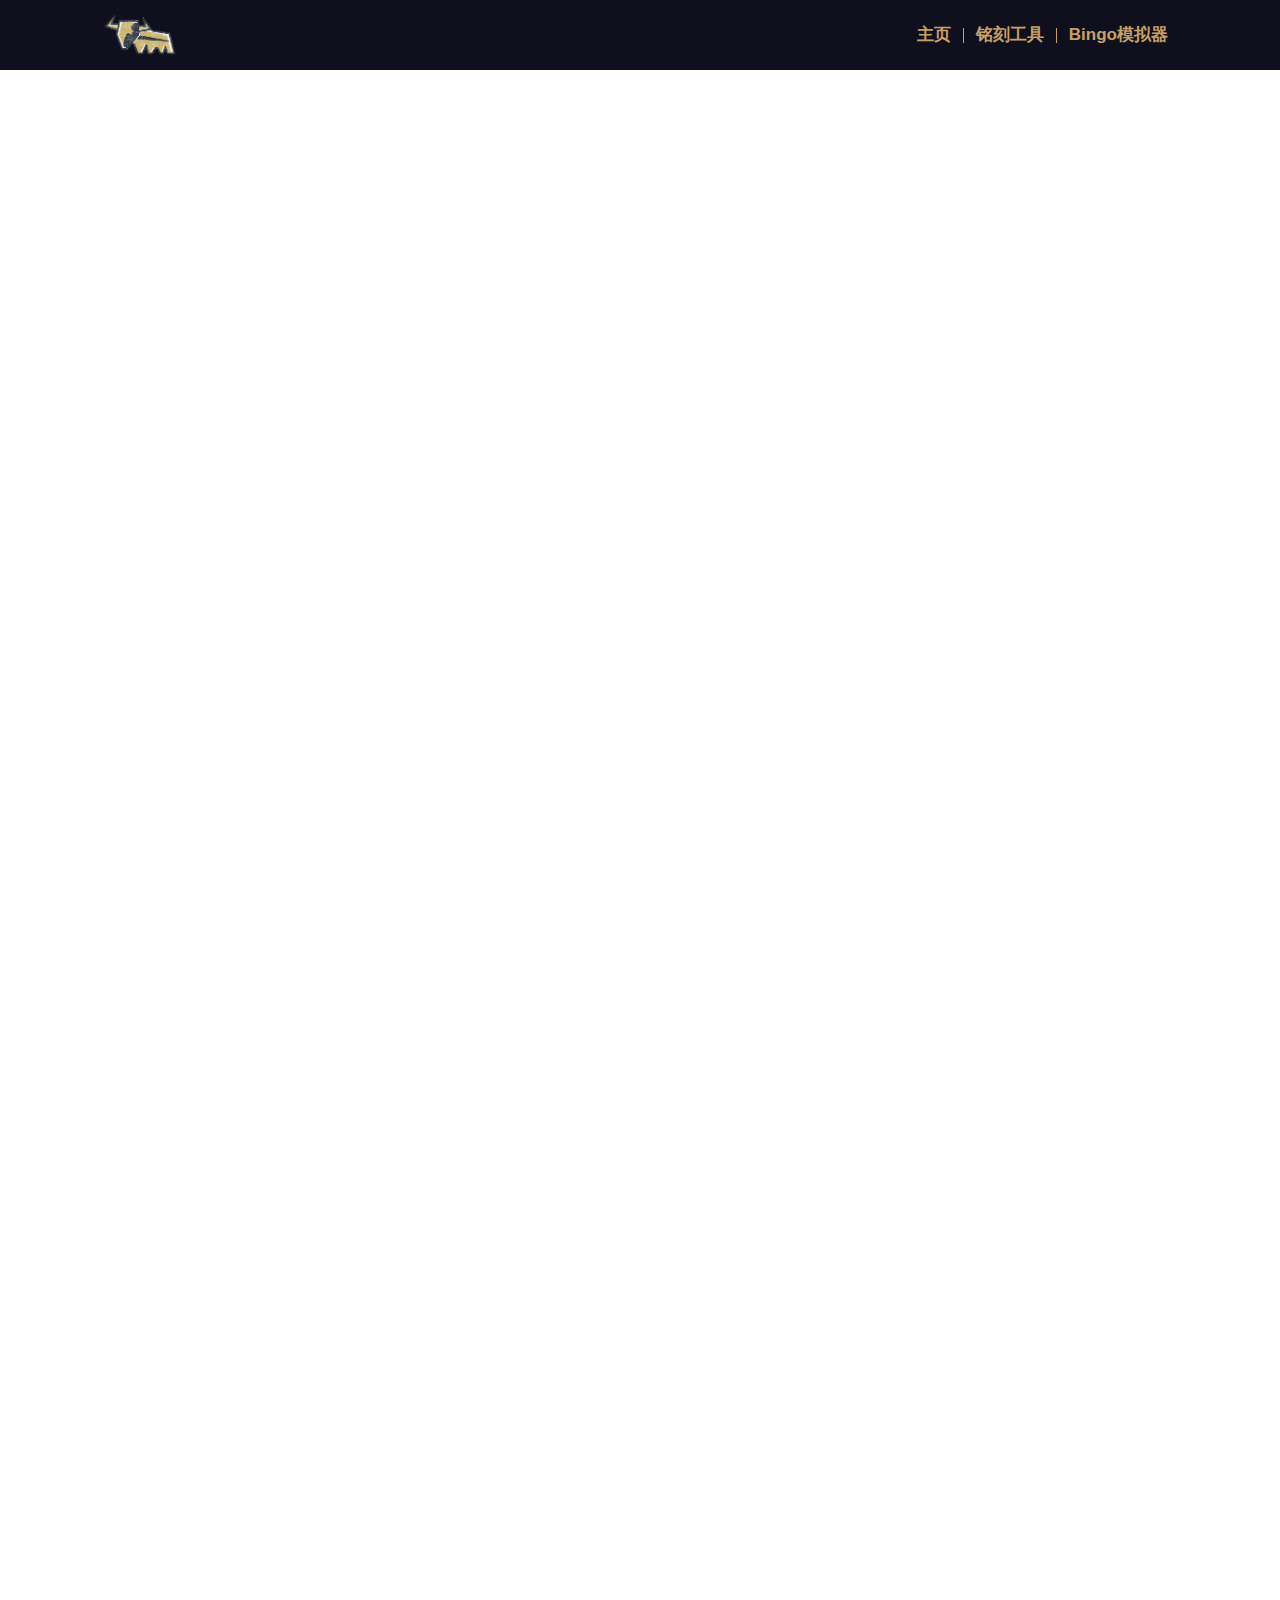
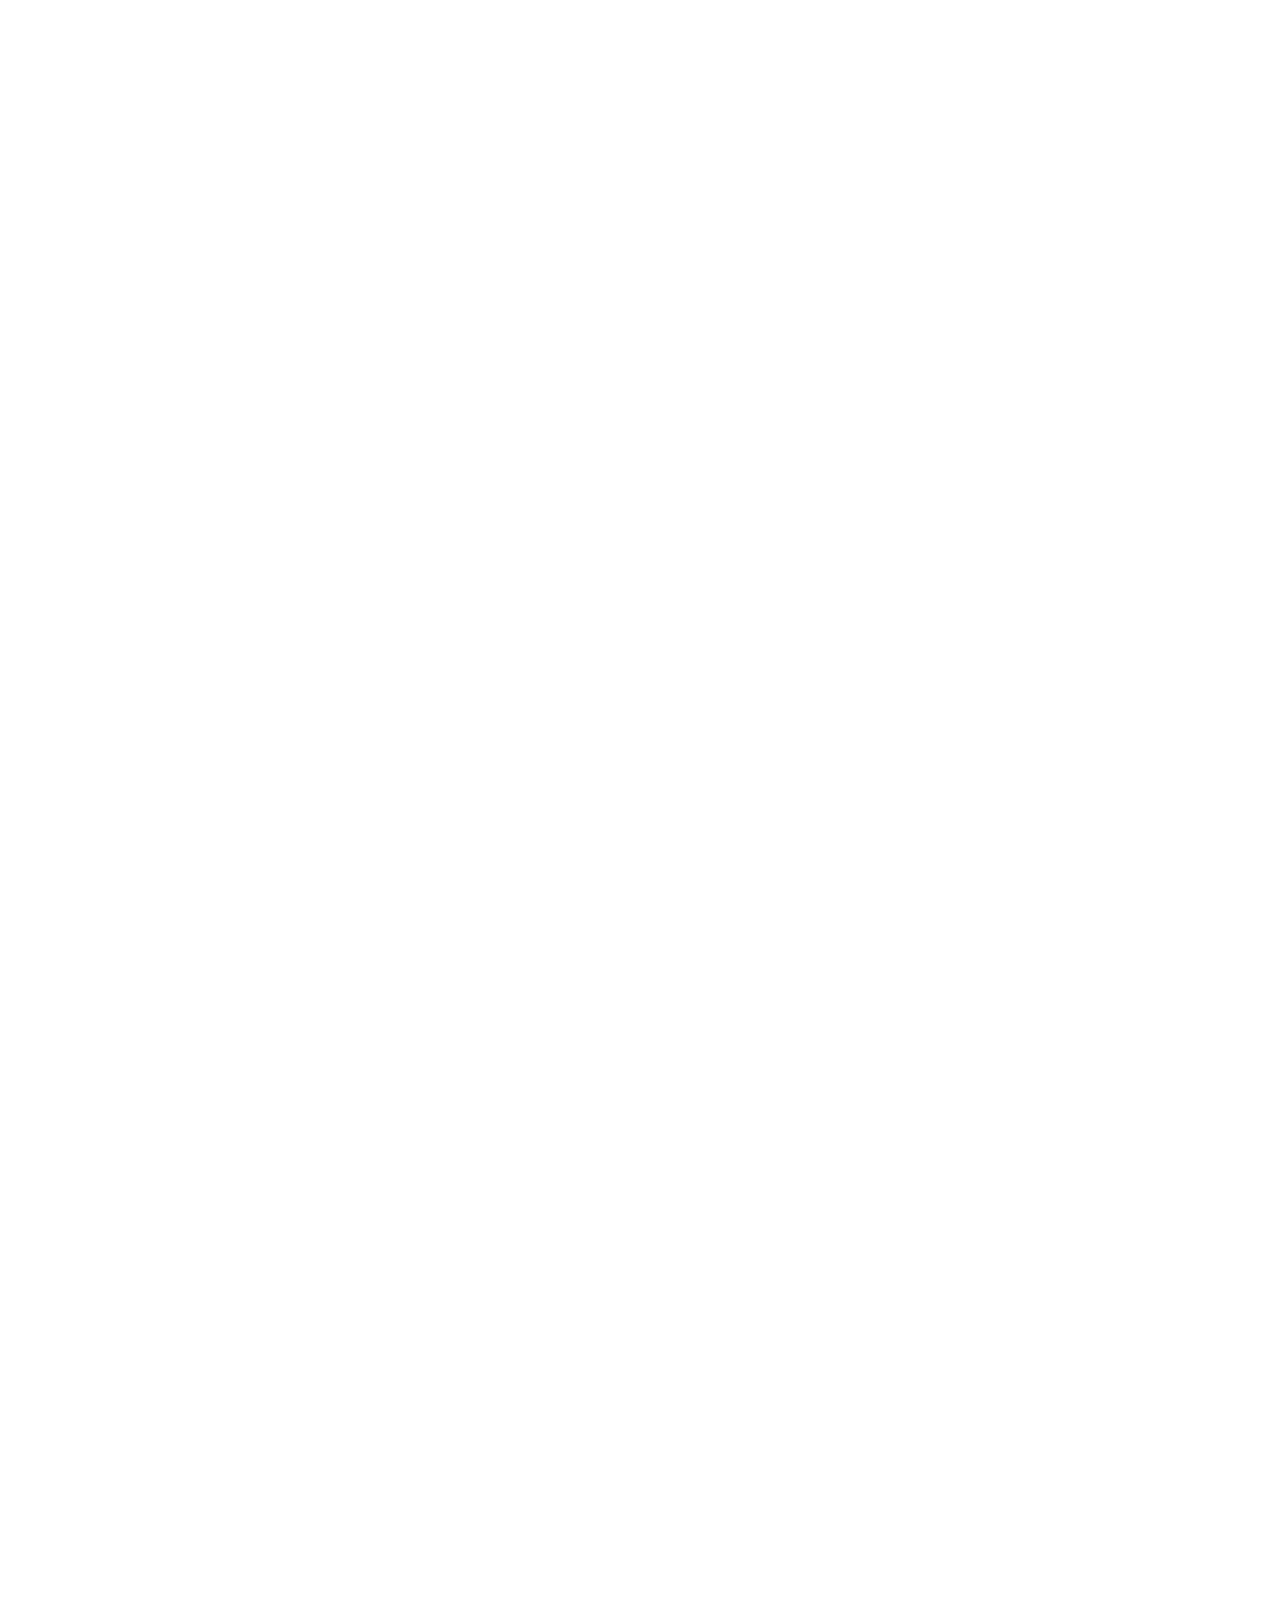
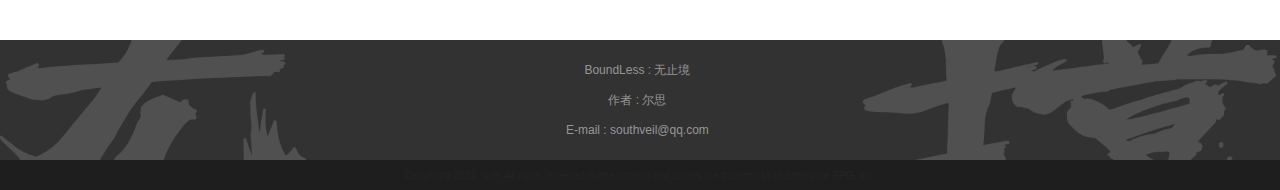
==== bingo.html @ ae8ebd42 "updata" ====
<!DOCTYPE html>
<html>

<head>
    <meta charset="utf-8">
    <meta name="viewport" content="width=device-width, minimal-ui, viewport-fit=cover">
    <meta name="viewport" content="width=device-width, initial-scale=1, shrink-to-fit=no">
    <meta name="viewport" content="width=device-width, minimal-ui, viewport-fit=cover">
    <meta name="author" content="尔思">
    <meta name="robots" content="index,follow">
    <meta name="description" content="MMORPG 失落的方舟">
    <meta name="keywords" content="MMORPG 失落的方舟 资料站 铭刻 bingo 俄服 欧服 美服 steam服">
    <meta http-equiv="Content-Type" content="text/html; charset=utf-8" />
    <link rel="icon" href="./static/img/logo (1).png">
    <meta http-equiv="Expires" content="-1">
    <meta http-equiv="Pragma" content="no-cache">
    <meta http-equiv="Cache-Control" content="no-cache">
    <title>BoundLess-无止境</title>
    <link rel="icon" href="./static/img/logo (1).png">
    <!-- Bootstrap -->
    <link rel="stylesheet" href="./static/js/bootstrap.min.css">
    <!-- ajax -->
    <script src="./static/js/jquery.min.js"></script>
    <!-- jquery -->
    <script src="./static/js/jquery-ui.js"></script>
    <script src="./static/js/bootstrap.bundle.min.js"></script>
    <link rel="stylesheet" href="./static/js/bootstrap-select.css" />
    <script src="./static/js/bootstrap-select.min.js"></script>
    <link rel="stylesheet" type="text/css" href="./static/engrave.css">
    <!-- 谷歌分析 -->
    <!-- Global site tag (gtag.js) - Google Analytics -->
    <script async src="https://www.googletagmanager.com/gtag/js?id=UA-86992520-1"></script>
    <script>
    window.dataLayer = window.dataLayer || [];

    function gtag() { dataLayer.push(arguments); }
    gtag('js', new Date());
    gtag('config', 'UA-86992520-1');
    </script>
</head>
<div id="top_menu">
    <div class="container">
        <div class="first_section">
            <!-- <div class="openbtn" onclick="openNav()"><img src="./static/img/bento-white.png"></div> -->
            <a href="/">
                <div class="companylogo"><img src="./static/img/logo (1).png"></div>
            </a>
            <!-- <div class="mobile_game_display" onclick='location.href="/lostark/"'><img src="./static/img/lostark_mobile_game_logo.png"></div> -->
        </div>
        <div class="second_section">
            <a class="home_a" href="./index.html">
                <div class="home">主页</div>
            </a>
            <a class="engrave_a" href="./engrave.html">
                <div class="engrave">铭刻工具</div>
            </a>
            <a class="bingo_a" href="./bingo.html">
                <div class="bingo">Bingo模拟器</div>
            </a>
        </div>
    </div>
</div>
<body>

    <iframe style="width:100%;height: 3170px;vertical-align:bottom;" frameborder="no" scrolling="no" src="https://boundless.red/"></iframe>

</body>
<footer class="footer">
    <div class="footer_first">
        <!-- <img src="./static/img/mgx_footer_logo.png"> -->
    </div>
    <div class="footer_second">
        <div class="about_1">BoundLess : 无止境</div>
        <div class="about_2">作者 : 尔思</div>
        <div class="about_3">E-mail : southveil@qq.com</div>
        <!-- <div class="about_7">商务合作QQ : 408205237</div> -->
    </div>
    <!-- <div class="footer_third"> -->
    <!-- <div class="footer_third_board"> -->
    <!--备案认证-->
    <!-- <div class="ascro_mark"> -->
    <!-- <script>
                    function onPopCertMar(key){
                    window.open('','self','height=700, width=650, status=yes, toolbar=no, menubar=no, location=no');
                    document.CERTMARK_FORM.certMarkURLKey.value = key;
                    document.CERTMARK_FORM.action='https://escrow.nonghyup.com/?certMarkURLKey=' + key; 
                    document.CERTMARK_FORM.target='self';
                    document.CERTMARK_FORM.submit();
                    }
                </script>
                <FORM name='CERTMARK_FORM' METHOD='POST'>
                    <input type="hidden" name="certMarkURLKey">
                </FORM>
                <a href="javascript:onPopCertMar('5c4439f80ee65516a84eb8f6f77d9122')">
                    <img src='https://escrow.nonghyup.com/images/IC/es/img_nh_mark02.gif' alt=' 결제하기' border='0' />
                </a> -->
    <!--농협 에스크로 이체 인증마크 적용 종료-->
    <!-- </div> -->
    <!-- <div class="ascro_explain">
                <div class="explain_1"></div>
                <div class="explain_2">.</div>
            </div>
        </div>
    </div> -->
</footer>
<footer class="second_footer">
    <div class="mgx_copywright">CopyRight 2022. 尔思 All rights reserved.Game content and assets are trademarks of Smilegate RPG, Inc.</div>
</footer>

</html>
---- static/engrave.css ----
html {
    font-size: 10px;
}

html::-webkit-scrollbar {
    width: 10px;
}

html::-webkit-scrollbar-thumb {
    height: 6%;
    background-color: rgba(100, 100, 100, 1);
    border-radius: 10px;
}
body{
    min-height: 100vh;
    flex-direction: column;
    display: flex;
}
/*主页box*/
.banner{
    height: 200px;
    background-color: #3e3e3e85;
}
.banner img{
    position: fixed;
    z-index: -1;
    top: 0;
    width: 100%;
}
.box{
    max-width: 950px;
    margin: 0 auto;
    background: 0 0;
    color: var(--theme-0);
    border-radius: .25rem;
    box-shadow: 0 3px 5px 0 rgb(0 0 0 / 19%);
    color: #fff;
    min-height: 500px;
}
.box .box-header{
    background-color: var(--theme-6);
    color: var(--theme-1);
    display: flex;
    align-items: center;
    border-top-left-radius: .25rem;
    border-top-right-radius: .25rem;
}
.box .box-header .box-title{
    margin: 0;
    padding: 2rem .5rem;
    font-size: 2rem;
    flex: 1;
    text-align: center;
    /* margin-bottom: 1.5rem; */
}
.box .box-header+.box-body{
    border-top-left-radius: 0;
    border-top-right-radius: 0;
}
.box .box-header+.box-body a{
    color: #fff;
    font-size: 1.5rem;
    padding-bottom: 1rem;
}

/* Style page content - use this if you want to push the page content to the right when you open the side navigation */
#main {
    transition: margin-left .5s;
}

/* On smaller screens, where height is less than 450px, change the style of the sidenav (less padding and a smaller font size) */
/* @media screen and (max-height: 450px) {
    .sidebar {padding-top: 15px;}
    .sidebar a {font-size: 18px;}
    } */

.sidebar .game_logo {
    height: 4.5rem !important;
    margin: auto;
    text-align: center;
    margin-bottom: 2rem;
}

.sidebar .game_logo img {
    height: 100%;
    width: auto;
}

@media all and (min-width:0px) {
    #top_menu {
        width: 100%;
        min-height: 7rem;
        display: flex;
        background: rgb(15, 15, 30);
    }

    #top_menu .container {
        width: 100%;
    }

    #top_menu .container .first_section {
        width: 90%;
        height: 5rem;
        display: flex;
        flex-flow: row;
        justify-content: space-between;
        margin: auto;
        align-items: center;
        margin-top: 1rem;
        margin-bottom: 1rem;
    }

    #top_menu .container .first_section .openbtn {
        height: 60%;
        width: auto;
        max-width: 3rem;
        cursor: pointer
    }

    #top_menu .container .first_section .openbtn img {
        height: 100%;
        max-width: 3rem;
        width: auto;
    }

    #top_menu .container .first_section a .companylogo {
        height: 3rem;
        width: auto;
    }

    #top_menu .container .first_section a .companylogo img {
        height: 100%;
        width: auto;
    }

    #top_menu .container .first_section .mobile_game_display {
        height: 4.5rem;
        width: auto;
    }

    #top_menu .container .first_section .mobile_game_display img {
        height: 100%;
        width: auto;
    }

    #top_menu .container .second_section {
        display: none;
    }
}

@media all and (min-width:991px) {
    #top_menu {
        width: 100%;
        height: 5rem;
        background: rgb(15, 15, 30);

    }

    #top_menu .container {
        max-width: 1110px;
        height: 100%;
        margin: auto;
        display: flex;
        flex-flow: row;
        justify-content: space-between
    }

    #top_menu .container .first_section {
        width: 14rem;
        height: 100%;
        display: flex;
        flex-flow: row;
        justify-content: flex-start;
        margin: 0;
        align-items: center;
        order: 1
    }

    #top_menu .container .first_section .openbtn {
        width: 0;
        height: 0;
        display: none
    }

    #top_menu .container .first_section .openbtn img {
        height: 0;
        width: 0;
    }

    #top_menu .container .first_section a .companylogo {
        height: 8rem;
        width: auto;
    }

    #top_menu .container .first_section a .companylogo img {
        height: 100%;
        width: auto;
    }

    #top_menu .container .first_section .mobile_game_display {
        height: 0rem;
        width: 0;
        display: none;
    }

    #top_menu .container .first_section .mobile_game_display img {
        height: 100%;
        width: auto;
    }

    #top_menu .container .second_section {
        width: 810px;
        height: 100%;
        display: flex;
        justify-content: flex-end;
        align-items: center;
        order: 2;
    }

    #top_menu .container .second_section a {
        height: 1.5rem;
        max-width: 20rem;
        float: left;
        text-decoration: none;
        display: flex;
        justify-content: center;
        align-items: center;
        text-decoration: none;
        color: rgb(200, 160, 100);
        font-size: 1.7rem;
        /* font-family: 'NanumSquare', sans-serif !important; */
        /* font-size:1.5rem;
            font-family: 'Noto Sans KR', sans-serif; */
        padding-left: 1.2rem;
        padding-right: 1.2rem;
        border-right: 1px solid rgb(200, 160, 100);
        cursor: pointer;
        font-weight: bold;
    }

    #top_menu .container .second_section a.ready {
        color: rgb(100, 100, 100);
    }

    #top_menu .container .second_section a.inspection {
        color: rgb(100, 100, 100);
    }

    #top_menu .container .second_section a.change_policy {
        color: rgb(100, 100, 100);
    }



    #top_menu .container .second_section a:nth-last-child(1) {
        border-right: none;
    }
}

#content {
    width: 100%;
    flex: 1;
    background: #000;
}



.footer {
    width: 100%;
    min-height: 12rem;
    background: rgb(50, 50, 50);
    display: flex;
    flex-flow: wrap;
    background-image: url(./img/footer_logo.png);
    /* background-repeat: repeat; */
    background-size: cover;
    background-position-y: center;
}

@media all and (min-width:0px) {
    .footer .footer_first {
        display: none;
    }

    .footer .footer_second {
        width: 100%;
        min-height: 12rem;
        display: flex;
        flex-flow: wrap;
        justify-content: center;
        align-items: center;
        font-size: 1.1rem;
        color: rgb(150, 150, 150);
        padding-top: 1rem;
        padding-bottom: 1rem;
        text-align: center;
    }

    .footer .footer_second div {
        padding-right: 0.5rem;
        padding-left: 0.5rem;
        width: 100%;
    }

    .footer .footer_second .about_4 a {
        text-decoration: none;
    }

    .footer .footer_second .about_4 .business_info {
        color: rgb(190, 190, 190)
    }

    .footer .footer_third {
        width: 100%;
        min-height: 7rem;
        display: flex;
        justify-content: center;
        align-items: center;
    }


    .footer .footer_third .footer_third_board {
        width: 40rem;
        height: 7rem;
        display: flex;
        flex-flow: row;
        justify-content: space-around;
        align-items: center;
        border: 2px solid rgb(150, 150, 150);
        border-radius: 0.7rem;
    }

    .footer .footer_third .ascro_mark {
        border-radius: 50%;
        width: 5rem;
        height: 5rem;
        border-radius: 50%;
        overflow: hidden;
    }

    .footer .footer_third .ascro_mark img {
        width: 100%;
        height: 100%;
    }

    .footer .footer_third .ascro_explain {
        width: 30rem;
        height: 100%;
        display: flex;
        flex-flow: column;
        justify-content: center;

    }

    .footer .footer_third .ascro_explain .explain_1 {
        font-size: 1.3rem;
        color: rgb(190, 190, 190);
        /* font-family: 'Noto Sans KR', sans-serif;
    }

    .footer .footer_third .ascro_explain .explain_2 {
        font-size: 1.1rem;
        color: rgb(150, 150, 150);
        /* font-family: 'Noto Sans KR', sans-serif; */
    }

    .footer .footer_third .ascro_explain .explain_3 {
        font-size: 1.1rem;
        color: rgb(150, 150, 150);
        /* font-family: 'Noto Sans KR', sans-serif; */
    }
}


@media all and (min-width:991px) {

    .footer .footer_first,
    .footer .footer_third {
        width: 33.3%;
        min-height: 12rem;
    }

    .footer .footer_first {
        display: flex;
        justify-content: center;
        align-items: center;
    }

    .footer .footer_first img {
        width: 22rem;
        height: auto;
    }

    .footer .footer_second {
        display: flex;
        flex-flow: wrap;
        justify-content: center;
        align-items: center;
        font-size: 1.2rem;
        color: rgb(150, 150, 150)
    }

    .footer .footer_second {
        width: 33%;
        min-height: 12rem;
        padding-top: 1.5rem;
        padding-bottom: 1.5rem;
    }

    .footer_second div {
        padding-right: 0.5rem;
        padding-left: 0.5rem;
    }

    .footer_second .about_4 a {
        text-decoration: none;
    }

    .footer_second .about_4 .business_info {
        color: rgb(190, 190, 190)
    }

    .footer .footer_third {
        display: flex;
        justify-content: center;
        align-items: center;
    }

    .footer .footer_third .footer_third_board {
        width: 40rem;
        height: 7rem;
        display: flex;
        flex-flow: row;
        justify-content: space-around;
        align-items: center;
        border: 2px solid rgb(150, 150, 150);
        border-radius: 0.7rem;
    }

    .footer .footer_third .ascro_mark {
        border-radius: 50%;
        width: 5rem;
        height: 5rem;
        border-radius: 50%;
        overflow: hidden;
    }

    .footer .footer_third .ascro_mark img {
        width: 100%;
        height: 100%;
    }

    .footer .footer_third .ascro_explain {
        width: 30rem;
        height: 100%;
        display: flex;
        flex-flow: column;
        justify-content: center;

    }

    .footer .footer_third .ascro_explain .explain_1 {
        font-size: 1.3rem;
        color: rgb(190, 190, 190);
        /* font-family: 'Noto Sans KR', sans-serif; */
    }

    .footer .footer_third .ascro_explain .explain_2 {
        font-size: 1.1rem;
        color: rgb(150, 150, 150);
        /* font-family: 'Noto Sans KR', sans-serif; */
    }

    .footer .footer_third .ascro_explain .explain_3 {
        font-size: 1.1rem;
        color: rgb(150, 150, 150);
        /* font-family: 'Noto Sans KR', sans-serif; */
    }
}

.second_footer {
    width: 100%;
    height: 3rem;
    background: rgb(30, 30, 30);
    display: flex;
    justify-content: center;
    align-items: center;
}

.second_footer .copywright {
    font-size: 1.1rem;
    color: rgb(100, 100, 100);
    padding-left: 0.5rem;
    padding-right: 0.5rem;
}

.second_footer .personalinfo_used {
    font-size: 1.1rem;
    padding-left: 0.5rem;
    padding-right: 0.5rem;
}

.second_footer .personalinfo_used a {
    text-decoration: none;
    color: rgb(190, 190, 190);
}

.second_footer .usage_contract {
    font-size: 1.1rem;
    color: rgb(190, 190, 190);
    padding-left: 0.5rem;
    padding-right: 0.5rem;
}

.second_footer .usage_contract a {
    text-decoration: none;
    color: rgb(190, 190, 190);
}

.market {
    cursor: pointer
}

.inner_content {
    width: 100%;
    height: auto;
    background-color: rgb(30, 30, 40);
    display: flex;
    flex-flow: column;
    align-items: center;
}

.inner_content .auction_house_top {
    width: 100%;
    max-width: 170rem;
    min-height: 93rem;
    display: flex;
    flex-flow: column;
    align-items: center;
    background-color: rgb(20, 20, 25);
}

@media all and (min-width:0px) {
    .inner_content .auction_house_top .top_menu {
        width: 100%;
        height: 4rem;
        margin-bottom: 4rem;
        display: flex;
        flex-flow: row;
        font-size: 1.6rem;

    }
}

@media all and (min-width:1100px) {
    .inner_content .auction_house_top .top_menu {
        width: 100%;
        height: 5rem;
        margin-bottom: 4rem;
        display: flex;
        flex-flow: row;
        font-size: 1.8rem;

    }
}

.inner_content .auction_house_top .top_menu div {
    width: 33.33%;
    height: 100%;
    background-color: rgb(20, 20, 25);
    border-bottom: 2px solid rgb(96, 70, 199);
    /* font-family: 'NanumSquare', sans-serif !important; */
    color: white;
    display: flex;
    flex-flow: row;
    align-items: center;
    justify-content: center;
    cursor: pointer;
}

.inner_content .auction_house_top .top_menu .top_menu_calculator {
    background: rgb(96, 70, 199);
}


.inner_content .auction_house_top .top_lostark_search {
    width: 43%;
    min-width: 37rem;
    height: 4rem;
    margin-bottom: 4rem;
}

.inner_content .auction_house_top .top_lostark_search input {
    width: 80%;
    height: 4rem;
    background-color: rgb(50, 50, 50);
    border: 1px solid rgb(100, 100, 100);
    border-radius: 5px;
    /* font-family: 'Noto Sans KR', sans-serif; */
    font-size: 1.6rem;
    color: rgb(190, 190, 190);
    text-align: center;
}

.inner_content .auction_house_top .top_lostark_search input:focus {
    outline: none;
}

.inner_content .auction_house_top .top_carving_calculator {
    width: 100%;
    max-width: 165rem;
    height: 67rem;
    display: flex;
    flex-flow: column;
    overflow-x: auto;
}

.inner_content .auction_house_top .top_carving_calculator .carving_calculator_menu_box {
    width: 165rem;
    height: 4rem;
    display: flex;
    flex-flow: row;
    background-color: rgb(50, 50, 50);
    border: 1px solid rgb(100, 100, 100);
}

.inner_content .auction_house_top .top_carving_calculator .carving_calculator_menu_box .calculator_menu_classify {
    width: 9rem;
    height: auto;
    font-family: 'Noto Sans KR', sans-serif;
    font-size: 1.4rem;
    color: white;
    display: flex;
    flex-flow: row;
    align-items: center;
    justify-content: center;
    border-right: 1px solid rgb(100, 100, 100);
}

.inner_content .auction_house_top .top_carving_calculator .carving_calculator_menu_box .calculator_menu_carving_1,
.inner_content .auction_house_top .top_carving_calculator .carving_calculator_menu_box .calculator_menu_carving_2,
.inner_content .auction_house_top .top_carving_calculator .carving_calculator_menu_box .calculator_menu_carving_3,
.inner_content .auction_house_top .top_carving_calculator .carving_calculator_menu_box .calculator_menu_carving_4,
.inner_content .auction_house_top .top_carving_calculator .carving_calculator_menu_box .calculator_menu_carving_5,
.inner_content .auction_house_top .top_carving_calculator .carving_calculator_menu_box .calculator_menu_carving_6 {
    width: 13rem;
    height: auto;
    font-family: 'Noto Sans KR', sans-serif;
    font-size: 1.4rem;
    color: white;
    display: flex;
    flex-flow: row;
    align-items: center;
    justify-content: center;
    border-right: 1px solid rgb(100, 100, 100);
    cursor: pointer;
}

.inner_content .auction_house_top .top_carving_calculator .carving_calculator_menu_box .calculator_menu_carving_1 img,
.inner_content .auction_house_top .top_carving_calculator .carving_calculator_menu_box .calculator_menu_carving_2 img,
.inner_content .auction_house_top .top_carving_calculator .carving_calculator_menu_box .calculator_menu_carving_3 img,
.inner_content .auction_house_top .top_carving_calculator .carving_calculator_menu_box .calculator_menu_carving_4 img,
.inner_content .auction_house_top .top_carving_calculator .carving_calculator_menu_box .calculator_menu_carving_5 img,
.inner_content .auction_house_top .top_carving_calculator .carving_calculator_menu_box .calculator_menu_carving_6 img {
    margin-left: 0.3rem;

}

.inner_content .auction_house_top .top_carving_calculator .carving_calculator_menu_box .calculator_menu_decline {
    width: 18rem;
    height: auto;
    /* font-family: 'Noto Sans KR', sans-serif; */
    font-size: 1.4rem;
    color: white;
    display: flex;
    flex-flow: row;
    align-items: center;
    justify-content: center;
    border-right: 1px solid rgb(100, 100, 100);
}

.inner_content .auction_house_top .top_carving_calculator .carving_calculator_menu_box .calculator_menu_fatal,
.inner_content .auction_house_top .top_carving_calculator .carving_calculator_menu_box .calculator_menu_specialization,
.inner_content .auction_house_top .top_carving_calculator .carving_calculator_menu_box .calculator_menu_quick,
.inner_content .auction_house_top .top_carving_calculator .carving_calculator_menu_box .calculator_menu_subdue,
.inner_content .auction_house_top .top_carving_calculator .carving_calculator_menu_box .calculator_menu_patience,
.inner_content .auction_house_top .top_carving_calculator .carving_calculator_menu_box .calculator_menu_proficiency {
    width: 10rem;
    height: auto;
    font-family: 'Noto Sans KR', sans-serif;
    font-size: 1.4rem;
    color: white;
    display: flex;
    flex-flow: row;
    align-items: center;
    justify-content: center;
    border-right: 1px solid rgb(100, 100, 100);
}

.inner_content .auction_house_top .top_carving_calculator .carving_calculator_menu_box .calculator_menu_quality {
    width: 11rem;
    height: auto;
    font-family: 'Noto Sans KR', sans-serif;
    font-size: 1.4rem;
    color: white;
    display: flex;
    flex-flow: row;
    align-items: center;
    justify-content: center;
    border-right: 1px solid rgb(100, 100, 100);
}

.inner_content .auction_house_top .top_carving_calculator .carving_calculator_menu_box .calculator_menu_search {
    width: 9rem;
    height: auto;
    font-family: 'Noto Sans KR', sans-serif;
    font-size: 1.4rem;
    color: white;
    display: flex;
    flex-flow: row;
    align-items: center;
    justify-content: center;
    border-right: 1px solid rgb(100, 100, 100);
}

.inner_content .auction_house_top .top_carving_calculator .carving_calculator_inner_box {
    width: 165rem;
    height: 6rem;
    display: flex;
    flex-flow: row;
    align-items: center;
    border-bottom: 1px solid rgb(50, 50, 50);
}

.inner_content .auction_house_top .top_carving_calculator .carving_calculator_inner_box .calculator_inner_necklace {
    width: 9rem;
    height: auto;
    font-family: 'Noto Sans KR', sans-serif;
    font-size: 1.4rem;
    color: white;
    display: flex;
    flex-flow: row;
    align-items: center;
    justify-content: center;
}

.inner_content .auction_house_top .top_carving_calculator .carving_calculator_inner_box .calculator_inner_necklace_carving_1,
.inner_content .auction_house_top .top_carving_calculator .carving_calculator_inner_box .calculator_inner_necklace_carving_2,
.inner_content .auction_house_top .top_carving_calculator .carving_calculator_inner_box .calculator_inner_necklace_carving_3,
.inner_content .auction_house_top .top_carving_calculator .carving_calculator_inner_box .calculator_inner_necklace_carving_4,
.inner_content .auction_house_top .top_carving_calculator .carving_calculator_inner_box .calculator_inner_necklace_carving_5,
.inner_content .auction_house_top .top_carving_calculator .carving_calculator_inner_box .calculator_inner_necklace_carving_6 {
    width: 11rem;
    height: 3rem;
    font-family: 'Noto Sans KR', sans-serif;
    font-size: 1.6rem;
    display: flex;
    flex-flow: row;
    align-items: center;
    justify-content: center;
    margin-left: 1rem;
    margin-right: 1rem;
}

.inner_content .auction_house_top .top_carving_calculator .carving_calculator_inner_box .calculator_inner_necklace_decline {
    width: 16rem;
    height: 3rem;
    margin-left: 1rem;
    margin-right: 1rem;
    background: rgb(30, 30, 40);
    border: 1px solid rgb(100, 100, 100);
    border-radius: 5px;

}

.inner_content .auction_house_top .top_carving_calculator .carving_calculator_inner_box .calculator_inner_necklace_fatal,
.inner_content .auction_house_top .top_carving_calculator .carving_calculator_inner_box .calculator_inner_necklace_specialization,
.inner_content .auction_house_top .top_carving_calculator .carving_calculator_inner_box .calculator_inner_necklace_quick,
.inner_content .auction_house_top .top_carving_calculator .carving_calculator_inner_box .calculator_inner_necklace_subdue,
.inner_content .auction_house_top .top_carving_calculator .carving_calculator_inner_box .calculator_inner_necklace_patience,
.inner_content .auction_house_top .top_carving_calculator .carving_calculator_inner_box .calculator_inner_necklace_proficiency {
    width: 8rem;
    height: 3rem;
    background-color: rgb(30, 30, 40);
    border: 1px solid rgb(100, 100, 100);
    border-radius: 5px;
    margin-left: 1rem;
    margin-right: 1rem;
}

.inner_content .auction_house_top .top_carving_calculator .carving_calculator_inner_box .calculator_inner_necklace_quality {
    width: 9rem;
    height: 3rem;
    font-family: 'Noto Sans KR', sans-serif;
    font-size: 1.4rem;
    color: white;
    display: flex;
    flex-flow: row;
    align-items: center;
    justify-content: center;
    margin-left: 1rem;
    margin-right: 1rem;
}

.inner_content .auction_house_top .top_carving_calculator .carving_calculator_inner_box .calculator_inner_necklace_search {
    width: 7rem;
    height: 3rem;
}

.inner_content .auction_house_top .top_carving_calculator .carving_calculator_inner_box .calculator_necklace_select select {
    width: 100%;
    height: 100%;
    background-color: rgb(30, 30, 40);
    border: 1px solid rgb(100, 100, 100);
    border-radius: 5px;
    color: rgb(150, 150, 150)
}

.inner_content .auction_house_top .top_carving_calculator .carving_calculator_inner_box .calculator_necklace_select select:focus {
    outline: none;
}

/* -------------------------목걸이▲------------------------------- */
.inner_content .auction_house_top .top_carving_calculator .carving_calculator_inner_box_2 {
    width: 165rem;
    height: 6rem;
    display: flex;
    flex-flow: row;
    align-items: center;
    border-bottom: 1px solid rgb(50, 50, 50);
}

.inner_content .auction_house_top .top_carving_calculator .carving_calculator_inner_box_2 .calculator_inner_earring {
    width: 9rem;
    height: auto;
    font-family: 'Noto Sans KR', sans-serif;
    font-size: 1.4rem;
    color: white;
    display: flex;
    flex-flow: row;
    align-items: center;
    justify-content: center;
}

.inner_content .auction_house_top .top_carving_calculator .carving_calculator_inner_box_2 .calculator_inner_earring_carving_1,
.inner_content .auction_house_top .top_carving_calculator .carving_calculator_inner_box_2 .calculator_inner_earring_carving_2,
.inner_content .auction_house_top .top_carving_calculator .carving_calculator_inner_box_2 .calculator_inner_earring_carving_3,
.inner_content .auction_house_top .top_carving_calculator .carving_calculator_inner_box_2 .calculator_inner_earring_carving_4,
.inner_content .auction_house_top .top_carving_calculator .carving_calculator_inner_box_2 .calculator_inner_earring_carving_5,
.inner_content .auction_house_top .top_carving_calculator .carving_calculator_inner_box_2 .calculator_inner_earring_carving_6 {
    width: 11rem;
    height: 3rem;
    font-family: 'Noto Sans KR', sans-serif;
    font-size: 1.6rem;
    display: flex;
    flex-flow: row;
    align-items: center;
    justify-content: center;
    margin-left: 1rem;
    margin-right: 1rem;
}

.inner_content .auction_house_top .top_carving_calculator .carving_calculator_inner_box_2 .calculator_inner_earring_decline {
    width: 16rem;
    height: 3rem;
    margin-left: 1rem;
    margin-right: 1rem;
    background-color: rgb(30, 30, 40);
    border: 1px solid rgb(100, 100, 100);
    border-radius: 5px;
}

.inner_content .auction_house_top .top_carving_calculator .carving_calculator_inner_box_2 .calculator_inner_earring_fatal,
.inner_content .auction_house_top .top_carving_calculator .carving_calculator_inner_box_2 .calculator_inner_earring_specialization,
.inner_content .auction_house_top .top_carving_calculator .carving_calculator_inner_box_2 .calculator_inner_earring_quick,
.inner_content .auction_house_top .top_carving_calculator .carving_calculator_inner_box_2 .calculator_inner_earring_subdue,
.inner_content .auction_house_top .top_carving_calculator .carving_calculator_inner_box_2 .calculator_inner_earring_patience,
.inner_content .auction_house_top .top_carving_calculator .carving_calculator_inner_box_2 .calculator_inner_earring_proficiency {
    width: 8rem;
    height: 3rem;
    background-color: rgb(30, 30, 40);
    border: 1px solid rgb(100, 100, 100);
    border-radius: 5px;
    margin-left: 1rem;
    margin-right: 1rem;
}

.inner_content .auction_house_top .top_carving_calculator .carving_calculator_inner_box_2 .calculator_inner_earring_quality {
    width: 9rem;
    height: 3rem;
    font-family: 'Noto Sans KR', sans-serif;
    font-size: 1.4rem;
    color: white;
    display: flex;
    flex-flow: row;
    align-items: center;
    justify-content: center;
    margin-left: 1rem;
    margin-right: 1rem;
}

.inner_content .auction_house_top .top_carving_calculator .carving_calculator_inner_box_2 .calculator_inner_earring_search {
    width: 7rem;
    height: 3rem;
}

.inner_content .auction_house_top .top_carving_calculator .carving_calculator_inner_box_2 .calculator_earring_select select {
    width: 100%;
    height: 100%;
    background-color: rgb(30, 30, 40);
    border: 1px solid rgb(100, 100, 100);
    border-radius: 5px;
    color: rgb(150, 150, 150);
}

.inner_content .auction_house_top .top_carving_calculator .carving_calculator_inner_box_2 .calculator_earring_select select:focus {
    outline: none;
}

/* -------------------------耳环▲------------------------------- */
.inner_content .auction_house_top .top_carving_calculator .carving_calculator_inner_box_3 {
    width: 165rem;
    height: 6rem;
    display: flex;
    flex-flow: row;
    align-items: center;
    border-bottom: 1px solid rgb(50, 50, 50);
}

.inner_content .auction_house_top .top_carving_calculator .carving_calculator_inner_box_3 .calculator_inner_earring2 {
    width: 9rem;
    height: auto;
    font-family: 'Noto Sans KR', sans-serif;
    font-size: 1.4rem;
    color: white;
    display: flex;
    flex-flow: row;
    align-items: center;
    justify-content: center;
}

.inner_content .auction_house_top .top_carving_calculator .carving_calculator_inner_box_3 .calculator_inner_earring2_carving_1,
.inner_content .auction_house_top .top_carving_calculator .carving_calculator_inner_box_3 .calculator_inner_earring2_carving_2,
.inner_content .auction_house_top .top_carving_calculator .carving_calculator_inner_box_3 .calculator_inner_earring2_carving_3,
.inner_content .auction_house_top .top_carving_calculator .carving_calculator_inner_box_3 .calculator_inner_earring2_carving_4,
.inner_content .auction_house_top .top_carving_calculator .carving_calculator_inner_box_3 .calculator_inner_earring2_carving_5,
.inner_content .auction_house_top .top_carving_calculator .carving_calculator_inner_box_3 .calculator_inner_earring2_carving_6 {
    width: 11rem;
    height: 3rem;
    font-family: 'Noto Sans KR', sans-serif;
    font-size: 1.6rem;
    display: flex;
    flex-flow: row;
    align-items: center;
    justify-content: center;
    margin-left: 1rem;
    margin-right: 1rem;
}

.inner_content .auction_house_top .top_carving_calculator .carving_calculator_inner_box_3 .calculator_inner_earring2_decline {
    width: 16rem;
    height: 3rem;
    background-color: rgb(30, 30, 40);
    border: 1px solid rgb(100, 100, 100);
    border-radius: 5px;
    margin-left: 1rem;
    margin-right: 1rem;
}

.inner_content .auction_house_top .top_carving_calculator .carving_calculator_inner_box_3 .calculator_inner_earring2_decline input:focus {
    outline: none;
}

.inner_content .auction_house_top .top_carving_calculator .carving_calculator_inner_box_3 .calculator_inner_earring2_fatal,
.inner_content .auction_house_top .top_carving_calculator .carving_calculator_inner_box_3 .calculator_inner_earring2_specialization,
.inner_content .auction_house_top .top_carving_calculator .carving_calculator_inner_box_3 .calculator_inner_earring2_quick,
.inner_content .auction_house_top .top_carving_calculator .carving_calculator_inner_box_3 .calculator_inner_earring2_subdue,
.inner_content .auction_house_top .top_carving_calculator .carving_calculator_inner_box_3 .calculator_inner_earring2_patience,
.inner_content .auction_house_top .top_carving_calculator .carving_calculator_inner_box_3 .calculator_inner_earring2_proficiency {
    width: 8rem;
    height: 3rem;
    background-color: rgb(30, 30, 40);
    border: 1px solid rgb(100, 100, 100);
    border-radius: 5px;
    margin-left: 1rem;
    margin-right: 1rem;
}

.inner_content .auction_house_top .top_carving_calculator .carving_calculator_inner_box_3 .calculator_inner_earring2_quality {
    width: 9rem;
    height: 3rem;
    font-family: 'Noto Sans KR', sans-serif;
    font-size: 1.4rem;
    color: white;
    display: flex;
    flex-flow: row;
    align-items: center;
    justify-content: center;
    margin-left: 1rem;
    margin-right: 1rem;
}

.inner_content .auction_house_top .top_carving_calculator .carving_calculator_inner_box_3 .calculator_inner_earring2_search {
    width: 7rem;
    height: 3rem;
}

.inner_content .auction_house_top .top_carving_calculator .carving_calculator_inner_box_3 .calculator_earring2_select select {
    width: 100%;
    height: 100%;
    background-color: rgb(30, 30, 40);
    border: 1px solid rgb(100, 100, 100);
    border-radius: 5px;
    color: rgb(150, 150, 150);
}

.inner_content .auction_house_top .top_carving_calculator .carving_calculator_inner_box_3 .calculator_earring2_select select:focus {
    outline: none;
}

/* -------------------------耳环2▲------------------------------- */
.inner_content .auction_house_top .top_carving_calculator .carving_calculator_inner_box_4 {
    width: 165rem;
    height: 6rem;
    display: flex;
    flex-flow: row;
    align-items: center;
    border-bottom: 1px solid rgb(50, 50, 50);
}

.inner_content .auction_house_top .top_carving_calculator .carving_calculator_inner_box_4 .calculator_inner_ring {
    width: 9rem;
    height: auto;
    font-family: 'Noto Sans KR', sans-serif;
    font-size: 1.4rem;
    color: white;
    display: flex;
    flex-flow: row;
    align-items: center;
    justify-content: center;
}

.inner_content .auction_house_top .top_carving_calculator .carving_calculator_inner_box_4 .calculator_inner_ring_carving_1,
.inner_content .auction_house_top .top_carving_calculator .carving_calculator_inner_box_4 .calculator_inner_ring_carving_2,
.inner_content .auction_house_top .top_carving_calculator .carving_calculator_inner_box_4 .calculator_inner_ring_carving_3,
.inner_content .auction_house_top .top_carving_calculator .carving_calculator_inner_box_4 .calculator_inner_ring_carving_4,
.inner_content .auction_house_top .top_carving_calculator .carving_calculator_inner_box_4 .calculator_inner_ring_carving_5,
.inner_content .auction_house_top .top_carving_calculator .carving_calculator_inner_box_4 .calculator_inner_ring_carving_6 {
    width: 11rem;
    height: 3rem;
    font-family: 'Noto Sans KR', sans-serif;
    font-size: 1.6rem;
    display: flex;
    flex-flow: row;
    align-items: center;
    justify-content: center;
    margin-left: 1rem;
    margin-right: 1rem;
}

.inner_content .auction_house_top .top_carving_calculator .carving_calculator_inner_box_4 .calculator_inner_ring_decline {
    width: 16rem;
    height: 3rem;
    background-color: rgb(30, 30, 40);
    border: 1px solid rgb(100, 100, 100);
    border-radius: 5px;
    margin-left: 1rem;
    margin-right: 1rem;
}

.inner_content .auction_house_top .top_carving_calculator .carving_calculator_inner_box_4 .calculator_inner_ring_fatal,
.inner_content .auction_house_top .top_carving_calculator .carving_calculator_inner_box_4 .calculator_inner_ring_specialization,
.inner_content .auction_house_top .top_carving_calculator .carving_calculator_inner_box_4 .calculator_inner_ring_quick,
.inner_content .auction_house_top .top_carving_calculator .carving_calculator_inner_box_4 .calculator_inner_ring_subdue,
.inner_content .auction_house_top .top_carving_calculator .carving_calculator_inner_box_4 .calculator_inner_ring_patience,
.inner_content .auction_house_top .top_carving_calculator .carving_calculator_inner_box_4 .calculator_inner_ring_proficiency {
    width: 8rem;
    height: 3rem;
    background-color: rgb(30, 30, 40);
    border: 1px solid rgb(100, 100, 100);
    border-radius: 5px;
    margin-left: 1rem;
    margin-right: 1rem;
}

.inner_content .auction_house_top .top_carving_calculator .carving_calculator_inner_box_4 .calculator_inner_ring_quality {
    width: 9rem;
    height: 3rem;
    font-family: 'Noto Sans KR', sans-serif;
    font-size: 1.4rem;
    color: white;
    display: flex;
    flex-flow: row;
    align-items: center;
    justify-content: center;
    margin-left: 1rem;
    margin-right: 1rem;
}

.inner_content .auction_house_top .top_carving_calculator .carving_calculator_inner_box_4 .calculator_inner_ring_search {
    width: 7rem;
    height: 3rem;
}

.inner_content .auction_house_top .top_carving_calculator .carving_calculator_inner_box_4 .calculator_ring_select select {
    width: 100%;
    height: 100%;
    background-color: rgb(30, 30, 40);
    border: 1px solid rgb(100, 100, 100);
    border-radius: 5px;
    color: rgb(150, 150, 150);
}

.inner_content .auction_house_top .top_carving_calculator .carving_calculator_inner_box_4 .calculator_ring_select select:focus {
    outline: none;
}

/* -------------------------戒指▲------------------------------- */
.inner_content .auction_house_top .top_carving_calculator .carving_calculator_inner_box_5 {
    width: 165rem;
    height: 6rem;
    display: flex;
    flex-flow: row;
    align-items: center;
    border-bottom: 1px solid rgb(50, 50, 50);
}

.inner_content .auction_house_top .top_carving_calculator .carving_calculator_inner_box_5 .calculator_inner_ring_engrave {
    width: 9rem;
    height: auto;
    font-family: 'Noto Sans KR', sans-serif;
    font-size: 1.4rem;
    color: white;
    display: flex;
    flex-flow: row;
    align-items: center;
    justify-content: center;
}

.inner_content .auction_house_top .top_carving_calculator .carving_calculator_inner_box_5 .calculator_inner_ring_engrave_carving_1,
.inner_content .auction_house_top .top_carving_calculator .carving_calculator_inner_box_5 .calculator_inner_ring_engrave_carving_2,
.inner_content .auction_house_top .top_carving_calculator .carving_calculator_inner_box_5 .calculator_inner_ring_engrave_carving_3,
.inner_content .auction_house_top .top_carving_calculator .carving_calculator_inner_box_5 .calculator_inner_ring_engrave_carving_4,
.inner_content .auction_house_top .top_carving_calculator .carving_calculator_inner_box_5 .calculator_inner_ring_engrave_carving_5,
.inner_content .auction_house_top .top_carving_calculator .carving_calculator_inner_box_5 .calculator_inner_ring_engrave_carving_6 {
    width: 11rem;
    height: 3rem;
    font-family: 'Noto Sans KR', sans-serif;
    font-size: 1.6rem;
    display: flex;
    flex-flow: row;
    align-items: center;
    justify-content: center;
    margin-left: 1rem;
    margin-right: 1rem;
}

.inner_content .auction_house_top .top_carving_calculator .carving_calculator_inner_box_5 .calculator_ring_engrave_select select {
    width: 100%;
    height: 100%;
    background-color: rgb(30, 30, 40);
    border: 1px solid rgb(100, 100, 100);
    border-radius: 5px;
    color: rgb(150, 150, 150);
}

.inner_content .auction_house_top .top_carving_calculator .carving_calculator_inner_box_5 .calculator_ring_engrave_select select:focus {
    outline: none;
}

/* -------------------------戒指각인▲------------------------------- */
.inner_content .auction_house_top .top_carving_calculator .carving_calculator_inner_box_6 {
    width: 165rem;
    height: 6rem;
    display: flex;
    flex-flow: row;
    align-items: center;
    border-bottom: 1px solid rgb(50, 50, 50);
}

.inner_content .auction_house_top .top_carving_calculator .carving_calculator_inner_box_6 .calculator_inner_ring2 {
    width: 9rem;
    height: auto;
    font-family: 'Noto Sans KR', sans-serif;
    font-size: 1.4rem;
    color: white;
    display: flex;
    flex-flow: row;
    align-items: center;
    justify-content: center;
}

.inner_content .auction_house_top .top_carving_calculator .carving_calculator_inner_box_6 .calculator_inner_ring2_carving_1,
.inner_content .auction_house_top .top_carving_calculator .carving_calculator_inner_box_6 .calculator_inner_ring2_carving_2,
.inner_content .auction_house_top .top_carving_calculator .carving_calculator_inner_box_6 .calculator_inner_ring2_carving_3,
.inner_content .auction_house_top .top_carving_calculator .carving_calculator_inner_box_6 .calculator_inner_ring2_carving_4,
.inner_content .auction_house_top .top_carving_calculator .carving_calculator_inner_box_6 .calculator_inner_ring2_carving_5,
.inner_content .auction_house_top .top_carving_calculator .carving_calculator_inner_box_6 .calculator_inner_ring2_carving_6 {
    width: 11rem;
    height: 3rem;
    font-family: 'Noto Sans KR', sans-serif;
    font-size: 1.6rem;
    display: flex;
    flex-flow: row;
    align-items: center;
    justify-content: center;
    margin-left: 1rem;
    margin-right: 1rem;
}

.inner_content .auction_house_top .top_carving_calculator .carving_calculator_inner_box_6 .calculator_inner_ring2_decline {
    width: 16rem;
    height: 3rem;
    background-color: rgb(30, 30, 40);
    border: 1px solid rgb(100, 100, 100);
    border-radius: 5px;
    margin-left: 1rem;
    margin-right: 1rem;
}

.inner_content .auction_house_top .top_carving_calculator .carving_calculator_inner_box_6 .calculator_inner_ring2_fatal,
.inner_content .auction_house_top .top_carving_calculator .carving_calculator_inner_box_6 .calculator_inner_ring2_specialization,
.inner_content .auction_house_top .top_carving_calculator .carving_calculator_inner_box_6 .calculator_inner_ring2_quick,
.inner_content .auction_house_top .top_carving_calculator .carving_calculator_inner_box_6 .calculator_inner_ring2_subdue,
.inner_content .auction_house_top .top_carving_calculator .carving_calculator_inner_box_6 .calculator_inner_ring2_patience,
.inner_content .auction_house_top .top_carving_calculator .carving_calculator_inner_box_6 .calculator_inner_ring2_proficiency {
    width: 8rem;
    height: 3rem;
    background-color: rgb(30, 30, 40);
    border: 1px solid rgb(100, 100, 100);
    border-radius: 5px;
    margin-left: 1rem;
    margin-right: 1rem;
}

.inner_content .auction_house_top .top_carving_calculator .carving_calculator_inner_box_6 .calculator_inner_ring2_quality {
    width: 9rem;
    height: 3rem;
    font-family: 'Noto Sans KR', sans-serif;
    font-size: 1.4rem;
    color: white;
    display: flex;
    flex-flow: row;
    align-items: center;
    justify-content: center;
    margin-left: 1rem;
    margin-right: 1rem;
}

.inner_content .auction_house_top .top_carving_calculator .carving_calculator_inner_box_6 .calculator_inner_ring2_search {
    width: 7rem;
    height: 3rem;
}

.inner_content .auction_house_top .top_carving_calculator .carving_calculator_inner_box_6 .calculator_ring2_select select {
    width: 100%;
    height: 100%;
    background-color: rgb(30, 30, 40);
    border: 1px solid rgb(100, 100, 100);
    border-radius: 5px;
    color: rgb(150, 150, 150);
}

.inner_content .auction_house_top .top_carving_calculator .carving_calculator_inner_box_6 .calculator_ring2_select select:focus {
    outline: none;
}

/* -------------------------戒指2▲------------------------------- */
.inner_content .auction_house_top .top_carving_calculator .carving_calculator_inner_box_7 {
    width: 165rem;
    height: 6rem;
    display: flex;
    flex-flow: row;
    align-items: center;
    border-bottom: 1px solid rgb(50, 50, 50);
}

.inner_content .auction_house_top .top_carving_calculator .carving_calculator_inner_box_7 .calculator_inner_ring_engrave2 {
    width: 9rem;
    height: auto;
    font-family: 'Noto Sans KR', sans-serif;
    font-size: 1.4rem;
    color: white;
    display: flex;
    flex-flow: row;
    align-items: center;
    justify-content: center;
}

.inner_content .auction_house_top .top_carving_calculator .carving_calculator_inner_box_7 .calculator_inner_ring_engrave2_carving_1,
.inner_content .auction_house_top .top_carving_calculator .carving_calculator_inner_box_7 .calculator_inner_ring_engrave2_carving_2,
.inner_content .auction_house_top .top_carving_calculator .carving_calculator_inner_box_7 .calculator_inner_ring_engrave2_carving_3,
.inner_content .auction_house_top .top_carving_calculator .carving_calculator_inner_box_7 .calculator_inner_ring_engrave2_carving_4,
.inner_content .auction_house_top .top_carving_calculator .carving_calculator_inner_box_7 .calculator_inner_ring_engrave2_carving_5,
.inner_content .auction_house_top .top_carving_calculator .carving_calculator_inner_box_7 .calculator_inner_ring_engrave2_carving_6 {
    width: 11rem;
    height: 3rem;
    font-family: 'Noto Sans KR', sans-serif;
    font-size: 1.6rem;
    display: flex;
    flex-flow: row;
    align-items: center;
    justify-content: center;
    margin-left: 1rem;
    margin-right: 1rem;
}

.inner_content .auction_house_top .top_carving_calculator .carving_calculator_inner_box_7 .calculator_ring_engrave2_select select {
    width: 100%;
    height: 100%;
    background-color: rgb(30, 30, 40);
    border: 1px solid rgb(100, 100, 100);
    border-radius: 5px;
    color: rgb(150, 150, 150);
}

.inner_content .auction_house_top .top_carving_calculator .carving_calculator_inner_box_7 .calculator_ring_engrave2_select select:focus {
    outline: none;
}

/* -------------------------戒指각인2▲------------------------------- */
.inner_content .auction_house_top .top_carving_calculator .carving_calculator_inner_box_8 {
    width: 165rem;
    height: 6rem;
    display: flex;
    flex-flow: row;
    align-items: center;
    border-bottom: 1px solid rgb(96, 70, 199);
}

.inner_content .auction_house_top .top_carving_calculator .carving_calculator_inner_box_8 .calculator_inner_stone {
    width: 9rem;
    height: auto;
    font-family: 'Noto Sans KR', sans-serif;
    font-size: 1.4rem;
    color: white;
    display: flex;
    flex-flow: row;
    align-items: center;
    justify-content: center;
}

.inner_content .auction_house_top .top_carving_calculator .carving_calculator_inner_box_8 .calculator_inner_stone_carving_1,
.inner_content .auction_house_top .top_carving_calculator .carving_calculator_inner_box_8 .calculator_inner_stone_carving_2,
.inner_content .auction_house_top .top_carving_calculator .carving_calculator_inner_box_8 .calculator_inner_stone_carving_3,
.inner_content .auction_house_top .top_carving_calculator .carving_calculator_inner_box_8 .calculator_inner_stone_carving_4,
.inner_content .auction_house_top .top_carving_calculator .carving_calculator_inner_box_8 .calculator_inner_stone_carving_5,
.inner_content .auction_house_top .top_carving_calculator .carving_calculator_inner_box_8 .calculator_inner_stone_carving_6 {
    width: 11rem;
    height: 3rem;
    font-family: 'Noto Sans KR', sans-serif;
    font-size: 1.6rem;
    display: flex;
    flex-flow: row;
    align-items: center;
    justify-content: center;
    margin-left: 1rem;
    margin-right: 1rem;
}

.inner_content .auction_house_top .top_carving_calculator .carving_calculator_inner_box_8 .calculator_inner_stone_decline {
    width: 16rem;
    height: 3rem;
    background-color: rgb(30, 30, 40);
    border: 1px solid rgb(100, 100, 100);
    border-radius: 5px;
    margin-left: 1rem;
    margin-right: 1rem;
}

.inner_content .auction_house_top .top_carving_calculator .carving_calculator_inner_box_8 .calculator_inner_stone_quality {
    width: 9rem;
    height: 3rem;
    font-family: 'Noto Sans KR', sans-serif;
    font-size: 1.4rem;
    color: white;
    display: flex;
    flex-flow: row;
    align-items: center;
    justify-content: center;
    margin-left: 43rem;
    margin-right: 1rem;
}

.inner_content .auction_house_top .top_carving_calculator .carving_calculator_inner_box_8 .calculator_stone_select select {
    width: 100%;
    height: 100%;
    background-color: rgb(30, 30, 40);
    border: 1px solid rgb(100, 100, 100);
    border-radius: 5px;
    color: rgb(150, 150, 150);
}

.inner_content .auction_house_top .top_carving_calculator .carving_calculator_inner_box_8 .calculator_stone_select select:focus {
    outline: none;
}

/*------------------돌--------------------*/
.inner_content .auction_house_top .top_carving_calculator .calculator_activity_box {
    width: 165rem;
    height: 19rem;
    display: flex;
    flex-flow: row;
    align-items: center;
    border-bottom: 1px solid rgb(96, 70, 199);
}

.inner_content .auction_house_top .top_carving_calculator .calculator_activity_box .calculator_activity {
    width: 9rem;
    height: 19rem;
    display: flex;
    flex-flow: row;
    align-items: center;
    justify-content: center;
    font-family: 'Noto Sans KR', sans-serif;
    font-size: 1.4rem;
    color: white;
}

.inner_content .auction_house_top .top_carving_calculator .calculator_activity_box .calculator_result_box {
    width: 13rem;
    height: 8.5rem;
    display: flex;
    flex-flow: column;
    align-items: center;
    justify-content: center;
    margin-bottom: 0.5rem;
}

.inner_content .auction_house_top .top_carving_calculator .calculator_activity_box .calculator_skill_img {
    width: 3.5rem;
    height: 3.5rem;
    border-radius: 35px;
}

.inner_content .auction_house_top .top_carving_calculator .calculator_activity_box .calculator_skill_img img {
    width: 100%;
    height: 100%;
}


.inner_content .auction_house_top .top_carving_calculator .calculator_activity_box .calculator_skill {
    width: 13rem;
    height: 3rem;
    font-family: 'Noto Sans KR', sans-serif;
    font-size: 1.4rem;
    color: white;
    display: flex;
    flex-flow: column;
    align-items: center;
    justify-content: center;
}

.inner_content .auction_house_top .top_carving_calculator .calculator_activity_box .calculator_skill_lv {
    width: 13rem;
    height: 2rem;
    font-family: 'Noto Sans KR', sans-serif;
    font-size: 1.4rem;
    color: white;
    display: flex;
    align-items: center;
    justify-content: center;
}

.inner_content .auction_house_top .top_carving_calculator .calculator_blank_box {
    width: 18rem;
    height: 19rem;
    display: flex;
    flex-flow: column;
    justify-content: center;
    align-items: center;
}

.inner_content .auction_house_top .top_carving_calculator .calculator_blank_box .calculator_blank1,
.inner_content .auction_house_top .top_carving_calculator .calculator_blank_box .calculator_blank2,
.inner_content .auction_house_top .top_carving_calculator .calculator_blank_box .calculator_blank3,
.inner_content .auction_house_top .top_carving_calculator .calculator_blank_box .calculator_blank4 {
    width: 16rem;
    height: 3rem;
    display: flex;
    align-items: center;
    justify-content: center;
    background-color: rgb(30, 30, 40);
    border: 1px solid rgb(100, 100, 100);
    color: white;
    font-size: 1.4rem;
    border-radius: 5px;
    margin-bottom: 1rem;
    font-family: 'Noto Sans KR', sans-serif;
}

.inner_content .auction_house_top .top_carving_calculator .calculator_small_blank1,
.inner_content .auction_house_top .top_carving_calculator .calculator_small_blank2,
.inner_content .auction_house_top .top_carving_calculator .calculator_small_blank3,
.inner_content .auction_house_top .top_carving_calculator .calculator_small_blank4,
.inner_content .auction_house_top .top_carving_calculator .calculator_small_blank5,
.inner_content .auction_house_top .top_carving_calculator .calculator_small_blank6 {
    width: 8rem;
    height: 3rem;
    display: flex;
    margin-left: 1rem;
    margin-right: 1rem;
    background-color: rgb(30, 30, 40);
    border: 1px solid rgb(100, 100, 100);
    border-radius: 5px;
}

.calculator_button_box {
    /* width: 17rem; */
    /* height: 5rem; */
    /* display: flex; */
    /* flex-flow: column; */
    /* align-items: center; */
    /* justify-content: center; */
    display: inline-block;
    line-height: 4rem;
    text-align: center;
    width: 17%;
    margin-left: 2%;
}

.calculator_button_box .reset_button {
    width: 100%;
    height: 4rem;
    background-color: rgb(50, 50, 50);
    /* font-family: 'NanumSquare', sans-serif !important; */
    border-radius: 5px;
    font-size: 1.6rem;
    color: white;
    /* display: flex;
        flex-flow: row;
        justify-content: center;
        align-items: center; */
    margin-bottom: 1rem;
    cursor: pointer;
}

.calculator_button_box .search_button {
    width: 15rem;
    height: 9rem;
    background-color: rgb(96, 70, 199);
    font-family: 'NanumSquare', sans-serif !important;
    border-radius: 5px;
    font-size: 1.8rem;
    color: white;
    display: flex;
    flex-flow: row;
    justify-content: center;
    align-items: center;
}

.calculator_input_text input {
    width: 100%;
    height: 100%;
    background: transparent;
    border: none;
    color: white;
    font-size: 1.4rem;
    text-align: center;
}

.calculator_input_text input:focus {
    outline: none;
}


/* 엄혜용 수정 */
.on_off {
    width: 9rem !important;
    display: flex;
    align-items: center;
    justify-content: center;
}

.on_off .toggle {
    width: 7rem !important;
    height: 100% !important;
    background-color: none !important;
    border: none !important;
}

.toggle-on {
    background: rgb(96, 70, 199) !important;
    border: none !important;
    color: white;
    font-size: 1.4rem !important;
    font-weight: bold !important;
    font-family: 'Noto Sans KR', sans-serif !important;
}

.toggle-off {
    color: white;
    font-size: 1.4rem !important;
    font-weight: bold !important;
    font-family: 'Noto Sans KR', sans-serif !important;
    background: rgb(30, 30, 40) !important
}

.decline_select {
    width: 100%;
    height: 100%;
    color: white;
    background-color: transparent;
    border: none;
    cursor: pointer;
    font-size: 1.4rem;
    font-family: 'Noto Sans KR', sans-serif !important;
}

.decline_select:focus {
    outline: none;
}

.decline_select option {
    font-size: 1.4rem;
    font-family: 'Noto Sans KR', sans-serif !important;
    background: rgb(30, 30, 40);
    color: rgb(150, 150, 150);
    cursor: pointer;
}

.explain {
    color: white;
    font-size: 1.4rem;
    font-family: 'Noto Sans KR', sans-serif !important;
    padding-top: 4rem;
    padding-bottom: 4rem;
}

.explain .explain_top {
    font-size: 2.2rem;
}

.explain .explain_content {
    line-height: 3rem;
}

.modal {
    position: fixed;
    z-index: 1000;
    top: 0;
    left: 0;
    height: 100%;
    width: 100%;
    background: rgba(20, 20, 30, .8);
    display: none;
    justify-content: center;
    align-items: center;
}
  @media all and (min-width:0px) and (max-width:1099px){    
        .carving_modal_wrapper{
            position:   fixed;
            z-index:    999;
            top:        0;
            left:       0;
            overflow-y:auto;
            width:100%;
            height:100%;
            background: rgba( 20, 20, 30, .8 );
            display: flex;
            flex-flow:column;
            justify-content: center;
            align-items: center;
            /* font-family: 'Noto Sans KR', sans-serif; */
            font-size: 1.5rem;
            display: none;
        }
        /* 메인박스 시작 */
        .modal_main_box{
            width: 100%;
            overflow: auto;
            background-color: white;
        }
        .modal_main_box .modal_head{
            width: 100%;
            height: 7rem;
            background-color: rgb(30, 30, 50);
            /* font-family: 'nanumsquare'; */
            font-size: 2.4rem;
            font-weight: 500;
            color: white;
            display: flex;
            align-items: center;
            justify-content: space-between;
        }
        .modal_main_box .modal_head .modal_head_text{
            margin-left: 2rem;
        }
        .modal_main_box .modal_head .modal_head_exit{
            margin-right: 2rem;
        }
        .modal_main_box .modal_body{
            margin-top: 2rem;
            margin: auto;
            width: 91.30%;
            overflow: auto;
        }
        /* 각 카테고리 헤드 */
        .modal_main_box .modal_body .modal_body_tarit_title, .modal_body_job_carve_title, .modal_body_battle_carve_title, .modal_body_decrease_carve_title{
            height: 5rem;
            font-family: 'nanumsquare';
            font-size: 2.4rem;
            color: black;
            margin-top: 3rem;
            border-bottom: 1px solid rgb(30, 30, 50);
            display: flex;
            align-items: center;
            font-weight: 600;
        }
        .modal_main_box .modal_body .tarit_title_button, .job_carve_title_button, .battle_carve_title_button, .decrease_carve_title_button{
            background-image: url("./static/img/lostark_auction_modal_icon1.png");
            background-size: contain;
            background-repeat: no-repeat;
            width: 2.5rem;
            height: 2.5rem;
            margin-left: auto;
        }
        .modal_main_box .modal_body .tarit_title_button, .job_carve_title_button{
            background-image: url("./static/img/lostark_auction_modal_icon1.png");
        }

        /* 특성 */
        .modal_main_box .modal_body .modal_body_tarit_box{
            height: 11rem;
            background-color: white;
            display: flex;
            flex-flow: wrap;
            justify-content: space-between;
        }
        .modal_main_box .modal_body .modal_body_tarit_box .trait_list{
            width: 30.95%;
            height: 4rem;
            background-color: white;
            border: 1px solid rgb(230, 230, 230);
            margin-top: 1.5rem;
            text-align: center;
            padding-top: 0.7rem;
        }
        .modal_main_box .modal_body .modal_body_tarit_box .select_trait1{
            background-color: rgb(30, 30, 50);
            color: white;
        }
        .modal_main_box .modal_body .modal_body_tarit_box .select_trait2{
            background-color: rgb(30, 30, 50);
            color: white;
        }
        /* 각인 박스 */
        .modal_main_box .modal_body .job_carve_select_box, .battle_carve_select_box{
            display: flex;
            flex-wrap: wrap;
            overflow: auto;
            /* justify-content: space-around; */
        }
        .modal_main_box .modal_body .decrease_carve_select_box{
            flex-wrap: wrap;
            overflow: auto;
            display: flex;
            justify-content: space-between;
            display: none;
        }
        .modal_main_box .modal_body .battle_carve_select_box{
            display: flex;
        }
        /* 각인 선택 요소  */
        .modal_main_box .modal_body .job_carve_selector, .battle_carve_selector, .decrease_carve_selector{
            height: 10rem;
            width: 30.90%;
            background-color: black;
            /* margin-right: 0.5rem; */
            margin-top: 2rem;
            display: flex;
            flex-flow: column;
            background-color: white;
            border: 1px solid rgb(150, 150, 150);
        }
        
        .modal_main_box .modal_body .job_carve_selector, .battle_carve_selector{
            margin-right: 3.57%;
        }
        .modal_main_box .modal_body .job_carve_selector:nth-child(3n), .battle_carve_selector:nth-child(3n){
            margin-right: 0;
        }

        .modal_main_box .modal_body .select_decrease_carve{
            background-color: rgb(30, 30, 50);
            color: white;
        }
        .modal_main_box .modal_body .img_box{
            width: 100%;
            height: 7rem;
            display: flex;
            justify-content: center;
            align-items: center;
        }
        .modal_main_box .modal_body .img_box .img_box_circle{
            margin-top: 1.5rem;
            height: 5rem;
            width: 5rem;
            border-radius: 50%;
            background-color: white;
            border: 1px solid rgb(150, 150, 150);
            background-repeat: no-repeat;
            background-size: contain;
        }
        .modal_main_box .modal_body .text_box{
            width: 100%;
            height: 3.5rem;
            padding-top: 0.5rem;
            text-align: center;
        }
        /* 직업 각인 검색 */
        .modal_main_box .modal_body .modal_body_job_carve_title .job_carve_title_search, .battle_carve_title_search,
        .modal_main_box .modal_body .modal_body_job_carve_title .job_carve_title_search, .decrease_carve_title_search{
            width: 18rem;
            height: 3.5rem;
            background-color: white;
            margin-left: 2rem;
            font-size: 1.4rem;
            text-align: center;
            /* font-family: 'Noto Sans KR', sans-serif; */
            border: 1px solid rgb(150, 150, 150);
        }
        /* 취소 확인 버튼 구간 */
        .modal_main_box .modal_body .bottom_button_box{
            height: 5rem;
            margin-top: 3rem;
            display: flex;
            flex-flow: row;
            margin-bottom: 3rem;
        }
        .modal_main_box .modal_body .bottom_button_box .cancel_button{
            width: 26.19%;
            /* margin-left: 5rem; */
            background-color: rgb(150, 150, 150);
            border-radius: 5px;
            /* font-family: 'NanumSquare', sans-serif; */
            font-size: 1.8rem;
            text-align: center;
            color: white;
            padding-top: 1.2rem;
        }
        .modal_main_box .modal_body .bottom_button_box .save_button{
            width: 71.42%;
            background-color: rgb(30, 30, 50);
            border-radius: 5px;
            /* font-family: 'NanumSquare', sans-serif; */
            font-size: 1.8rem;
            margin-left: 2.38%;
            text-align: center;
            color: white;
            padding-top: 1.2rem;
        }
    }
    @media all and (min-width:1100px){
        .carving_modal_wrapper{
            position:   fixed;
            z-index:    999;
            top:        0;
            left:       0;
            overflow-y:auto;
            width:100%;
            height:100%;
            background: rgba( 20, 20, 30, .8 );
            display: flex;
            flex-flow:column;
            justify-content: center;
            align-items: center;
            /* font-family: 'Noto Sans KR', sans-serif; */
            font-size: 1.5rem;
            display: none;
        }
        /* 메인박스 시작 */
        .modal_main_box{
            width: 70rem;
            padding-bottom:2rem;
            background-color: white;
        }
        .modal_main_box .modal_head{
            width: 100%;
            height: 7rem;
            background-color: rgb(30, 30, 50);
            /* font-family: 'nanumsquare'; */
            font-size: 2.4rem;
            font-weight: 500;
            color: white;
            display: flex;
            align-items: center;
            justify-content: space-between;
        }
        .modal_main_box .modal_head .modal_head_text{
            margin-left: 2rem;
        }
        .modal_main_box .modal_head .modal_head_exit{
            margin-right: 2rem;
            cursor: pointer;
        }
        .modal_main_box .modal_body{
            margin-top: 2rem;
            margin: auto;
            width: 66rem;
            overflow: auto;
        }
        /* 각 카테고리 헤드 */
        .modal_main_box .modal_body .modal_body_tarit_title, .modal_body_job_carve_title, .modal_body_battle_carve_title, .modal_body_decrease_carve_title{
            height: 5rem;
            /* font-family: 'nanumsquare'; */
            font-size: 2.4rem;
            color: black;
            margin-top: 2rem;
            border-bottom: 1px solid rgb(30, 30, 50);
            display: flex;
            align-items: center;
            font-weight: 600;
        }
        .modal_main_box .modal_body .tarit_title_button, .job_carve_title_button, .battle_carve_title_button, .decrease_carve_title_button{
            background-image: url("/static/img/lostark_auction_modal_icon1.png");
            background-size: contain;
            background-repeat: no-repeat;
            width: 2.5rem;
            height: 2.5rem;
            margin-left: auto;
            cursor: pointer;
        }
        .modal_main_box .modal_body .tarit_title_button, .job_carve_title_button{
            background-image: url("/static/img/lostark_auction_modal_icon1.png");
        }

        /* 특성 */
        .modal_main_box .modal_body .modal_body_tarit_box{
            height: 12rem;
            background-color: white;
            display: flex;
            flex-flow: wrap;
        }
        .modal_main_box .modal_body .modal_body_tarit_box .trait_list{
            width: 15rem;
            height: 4rem;
            background-color: white;
            border: 1px solid rgb(230, 230, 230);
            margin-right: 2rem;
            margin-top: 2rem;
            text-align: center;
            padding-top: 0.7rem;
            cursor: pointer;
        }
        .modal_main_box .modal_body .modal_body_tarit_box .select_trait1{
            background-color: rgb(30, 30, 50);
            color: white;
        }
        .modal_main_box .modal_body .modal_body_tarit_box .select_trait2{
            background-color: rgb(30, 30, 50);
            color: white;
        }
        /* 각인 박스 */
        .modal_main_box .modal_body .job_carve_select_box, .battle_carve_select_box{
            height: 40rem;
            display: flex;
            flex-wrap: wrap;
            /* overflow: scroll; */
            overflow-x: hidden;
        }
        .modal_main_box .modal_body .decrease_carve_select_box{
            height: 12rem;
            display: flex;
            flex-wrap: wrap;
            display: none;
        }
        
        .modal_main_box .modal_body .battle_carve_select_box{
            display: flex;
        }
        .modal_main_box .modal_body .battle_carve_select_box .active{
            background:rgb(20,20,25);
            color:white;
        }

        /* 스크롤바 */
        .job_carve_select_box::-webkit-scrollbar, .battle_carve_select_box::-webkit-scrollbar{
            width:1rem;
        }
        .job_carve_select_box::-webkit-scrollbar-thumb, .battle_carve_select_box::-webkit-scrollbar-thumb{
            border-radius: 10px;
            background-color: rgba(100,100,100,1); 
        }
        .job_carve_select_box::-webkit-scrollbar-corner, .battle_carve_select_box::-webkit-scrollbar-corner{
            display: none;
        }
        /* 각인 선택 요소  */
        .modal_main_box .modal_body .job_carve_selector, .battle_carve_selector, .decrease_carve_selector{
            height: 10rem;
            width: 15rem;
            background-color: black;
            /* margin-right: 0.5rem; */
            margin-left: 1.2rem;
            margin-top: 2rem;
            display: flex;
            flex-flow: column;
            background-color: white;
            border: 1px solid rgb(150, 150, 150);
            cursor: pointer;
        }
        .modal_main_box .modal_body .select_carve1{
            background-color: rgb(30, 30, 50);
            color: white;
        }
        .modal_main_box .modal_body .select_carve2{
            background-color: rgb(30, 30, 50);
            color: white;
        }
        .modal_main_box .modal_body .select_decrease_carve{
            background-color: rgb(30, 30, 50);
            color: white;
        }
        .modal_main_box .modal_body .img_box{
            width: 100%;
            height: 7rem;
            display: flex;
            justify-content: center;
            align-items: center;
        }
        .modal_main_box .modal_body .img_box .img_box_circle{
            margin-top: 1.5rem;
            height: 5rem;
            width: 5rem;
            border-radius: 50%;
            background-color: white;
            border: 1px solid rgb(150, 150, 150);
            background-repeat: no-repeat;
            background-size: contain;
        }
        .modal_main_box .modal_body .text_box{
            width: 100%;
            height: 3.5rem;
            padding-top: 0.5rem;
            text-align: center;
        }
        /* 직업 각인 검색 */
        .battle_carve_title_search, 
        .decrease_carve_title_search{
            width: 30rem;
            height: 3.5rem;
            background-color: white;
            margin-left: 2rem;
            font-size: 1.6rem;
            text-align: center;
            border: 1px solid rgb(150, 150, 150);
            /* font-family: 'Noto Sans KR', sans-serif; */
        }
        
        .battle_carve_title_search:focus, 
        .decrease_carve_title_search:focus{
            outline:none;
        }



        /* 취소 확인 버튼 구간 */
        .modal_main_box .modal_body .bottom_button_box{
            height: 5rem;
            margin-top: 3rem;
            display: flex;
            flex-flow: row;
        }
        .modal_main_box .modal_body .bottom_button_box .cancel_button{
            width: 15rem;
            margin-left: 5rem;
            background-color: rgb(150, 150, 150);
            border-radius: 5px;
            /* font-family: 'NanumSquare', sans-serif; */
            font-size: 1.8rem;
            text-align: center;
            color: white;
            padding-top: 1.2rem;
            cursor: pointer;
        }
        .modal_main_box .modal_body .bottom_button_box .save_button{
            width: 40rem;
            background-color: rgb(30, 30, 50);
            border-radius: 5px;
            /* font-family: 'NanumSquare', sans-serif; */
            font-size: 1.8rem;
            margin-left: 1rem;
            text-align: center;
            color: white;
            padding-top: 1.2rem;
            cursor: pointer;
        }
    }
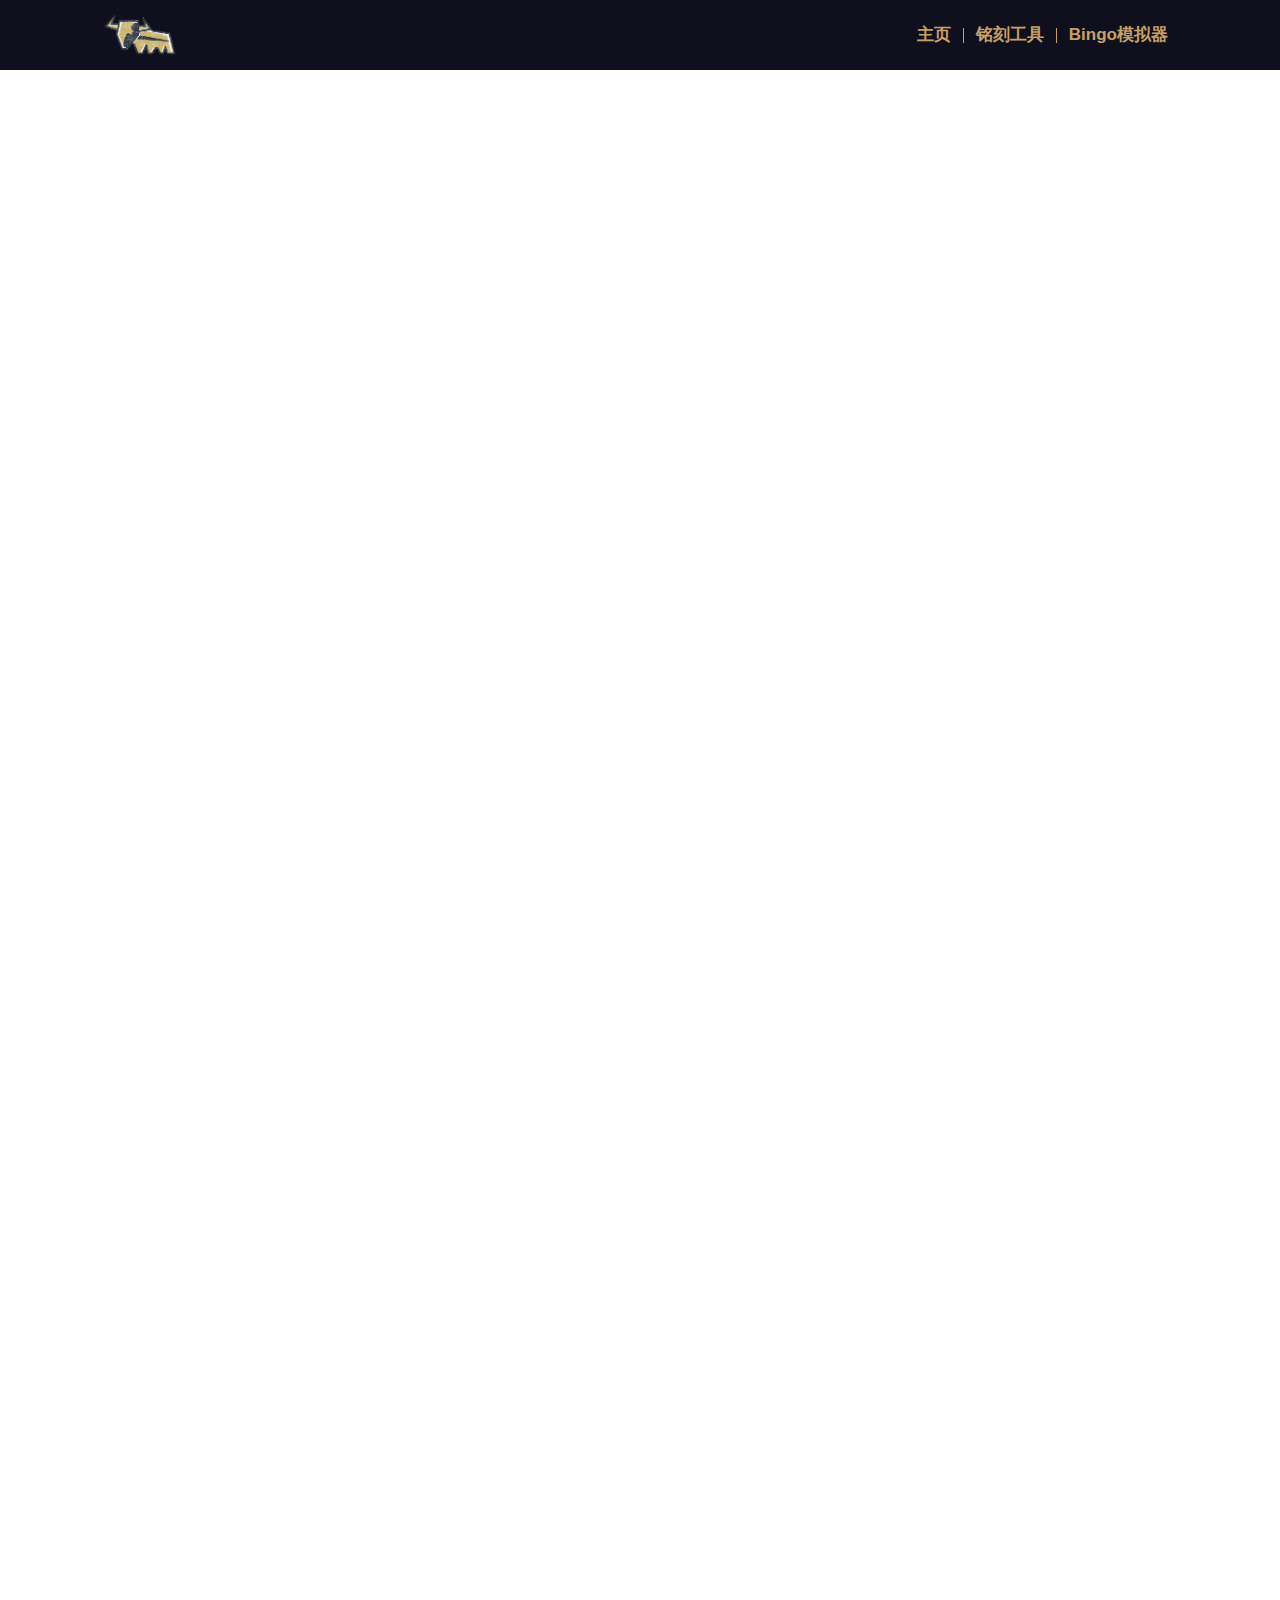
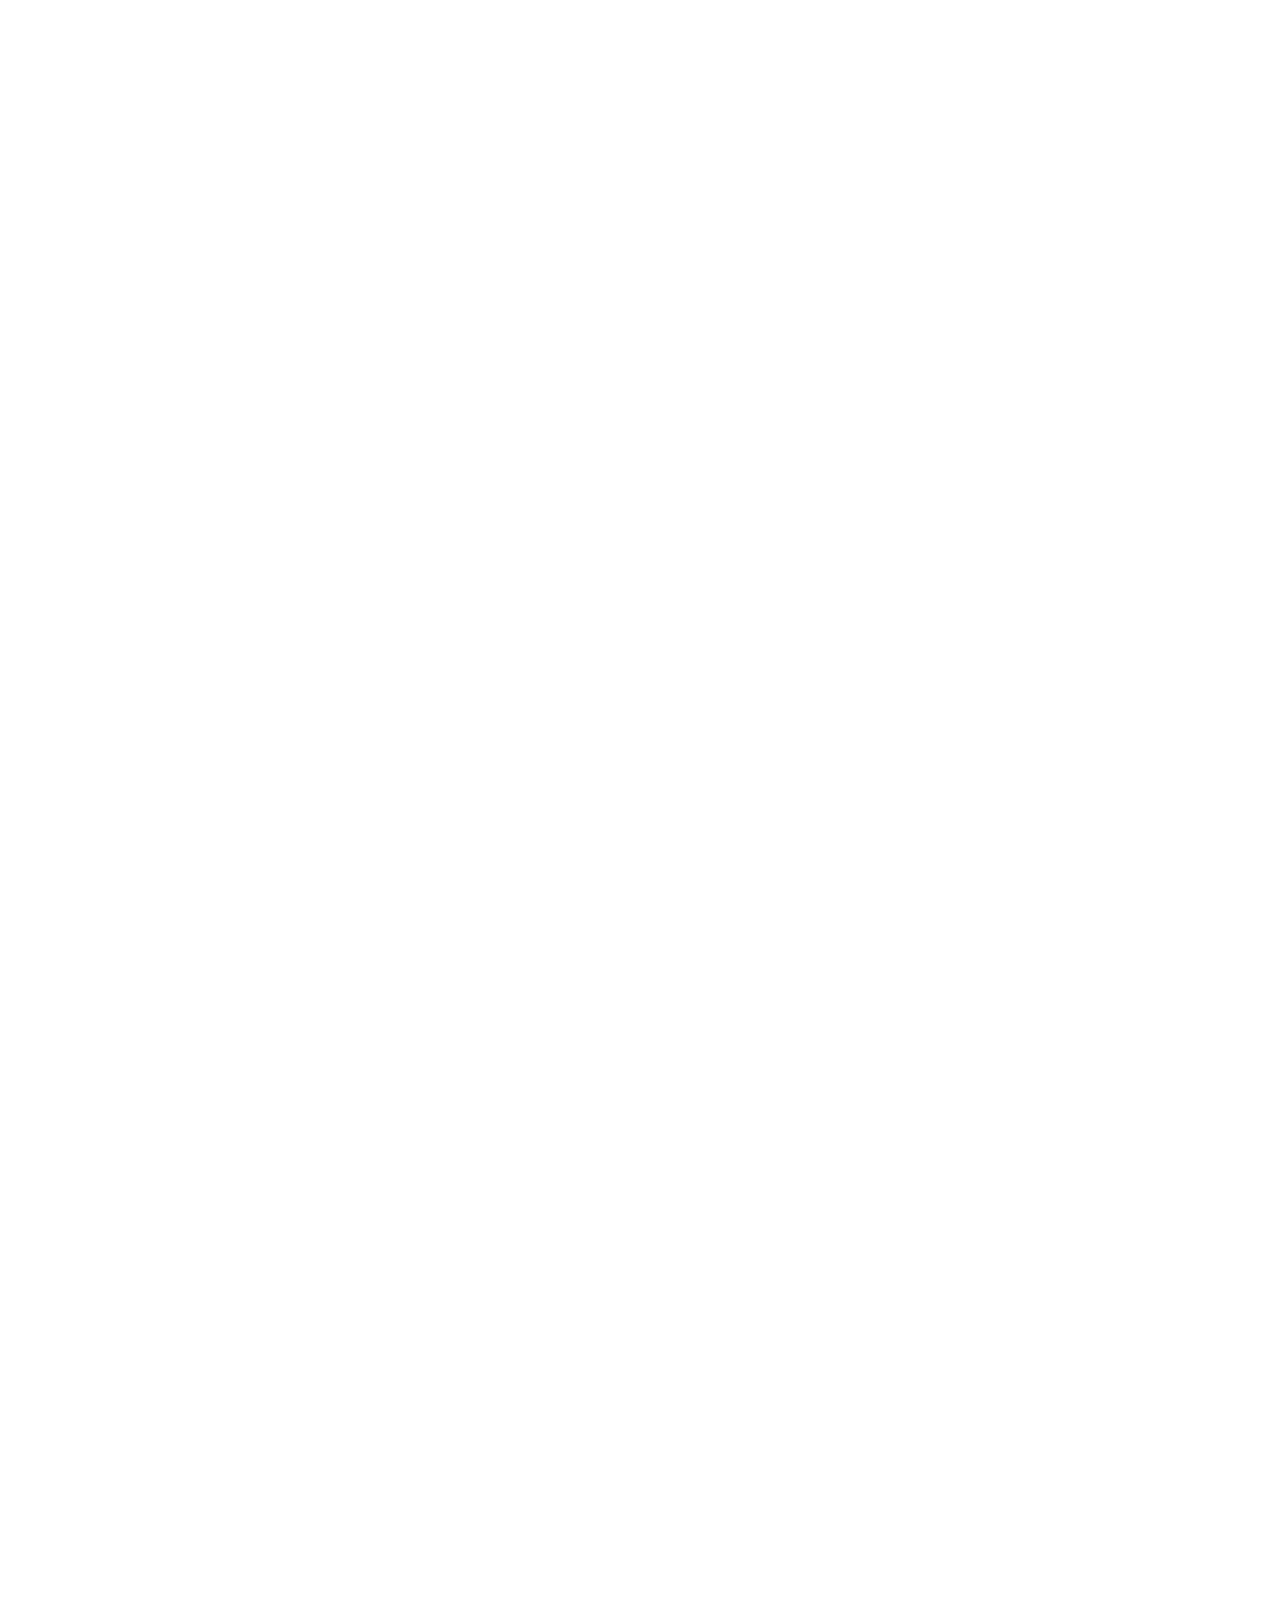
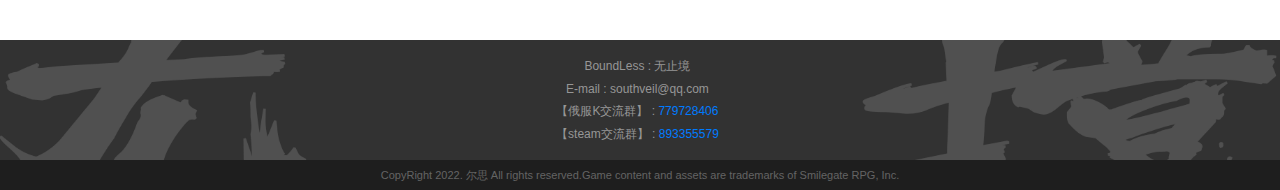
==== commit 31287684: "updata" ====
--- a/bingo.html
+++ b/bingo.html
@@ -48,7 +48,7 @@
             <!-- <div class="mobile_game_display" onclick='location.href="/lostark/"'><img src="./static/img/lostark_mobile_game_logo.png"></div> -->
         </div>
         <div class="second_section">
-            <a class="home_a" href="./index.html">
+            <a class="home_a" href="/">
                 <div class="home">主页</div>
             </a>
             <a class="engrave_a" href="./engrave.html">
@@ -67,34 +67,18 @@
 </body>
 <footer class="footer">
     <div class="footer_first">
-        <!-- <img src="./static/img/mgx_footer_logo.png"> -->
+        <!-- <img src=""> -->
     </div>
     <div class="footer_second">
         <div class="about_1">BoundLess : 无止境</div>
-        <div class="about_2">作者 : 尔思</div>
         <div class="about_3">E-mail : southveil@qq.com</div>
-        <!-- <div class="about_7">商务合作QQ : 408205237</div> -->
+        <div class="about_4">【俄服K交流群】 : <a href="https://jq.qq.com/?_wv=1027&k=aJxIgXoe" target="_blank">779728406</a></div>
+        <div class="about_4">【steam交流群】 : <a href="https://jq.qq.com/?_wv=1027&k=aJxIgXoe" target="_blank">893355579</a></div>
     </div>
     <!-- <div class="footer_third"> -->
     <!-- <div class="footer_third_board"> -->
     <!--备案认证-->
     <!-- <div class="ascro_mark"> -->
-    <!-- <script>
-                    function onPopCertMar(key){
-                    window.open('','self','height=700, width=650, status=yes, toolbar=no, menubar=no, location=no');
-                    document.CERTMARK_FORM.certMarkURLKey.value = key;
-                    document.CERTMARK_FORM.action='https://escrow.nonghyup.com/?certMarkURLKey=' + key; 
-                    document.CERTMARK_FORM.target='self';
-                    document.CERTMARK_FORM.submit();
-                    }
-                </script>
-                <FORM name='CERTMARK_FORM' METHOD='POST'>
-                    <input type="hidden" name="certMarkURLKey">
-                </FORM>
-                <a href="javascript:onPopCertMar('5c4439f80ee65516a84eb8f6f77d9122')">
-                    <img src='https://escrow.nonghyup.com/images/IC/es/img_nh_mark02.gif' alt=' 결제하기' border='0' />
-                </a> -->
-    <!--농협 에스크로 이체 인증마크 적용 종료-->
     <!-- </div> -->
     <!-- <div class="ascro_explain">
                 <div class="explain_1"></div>
@@ -104,7 +88,7 @@
     </div> -->
 </footer>
 <footer class="second_footer">
-    <div class="mgx_copywright">CopyRight 2022. 尔思 All rights reserved.Game content and assets are trademarks of Smilegate RPG, Inc.</div>
+    <div class="copywright">CopyRight 2022. 尔思 All rights reserved.Game content and assets are trademarks of Smilegate RPG, Inc.</div>
 </footer>
 
 </html>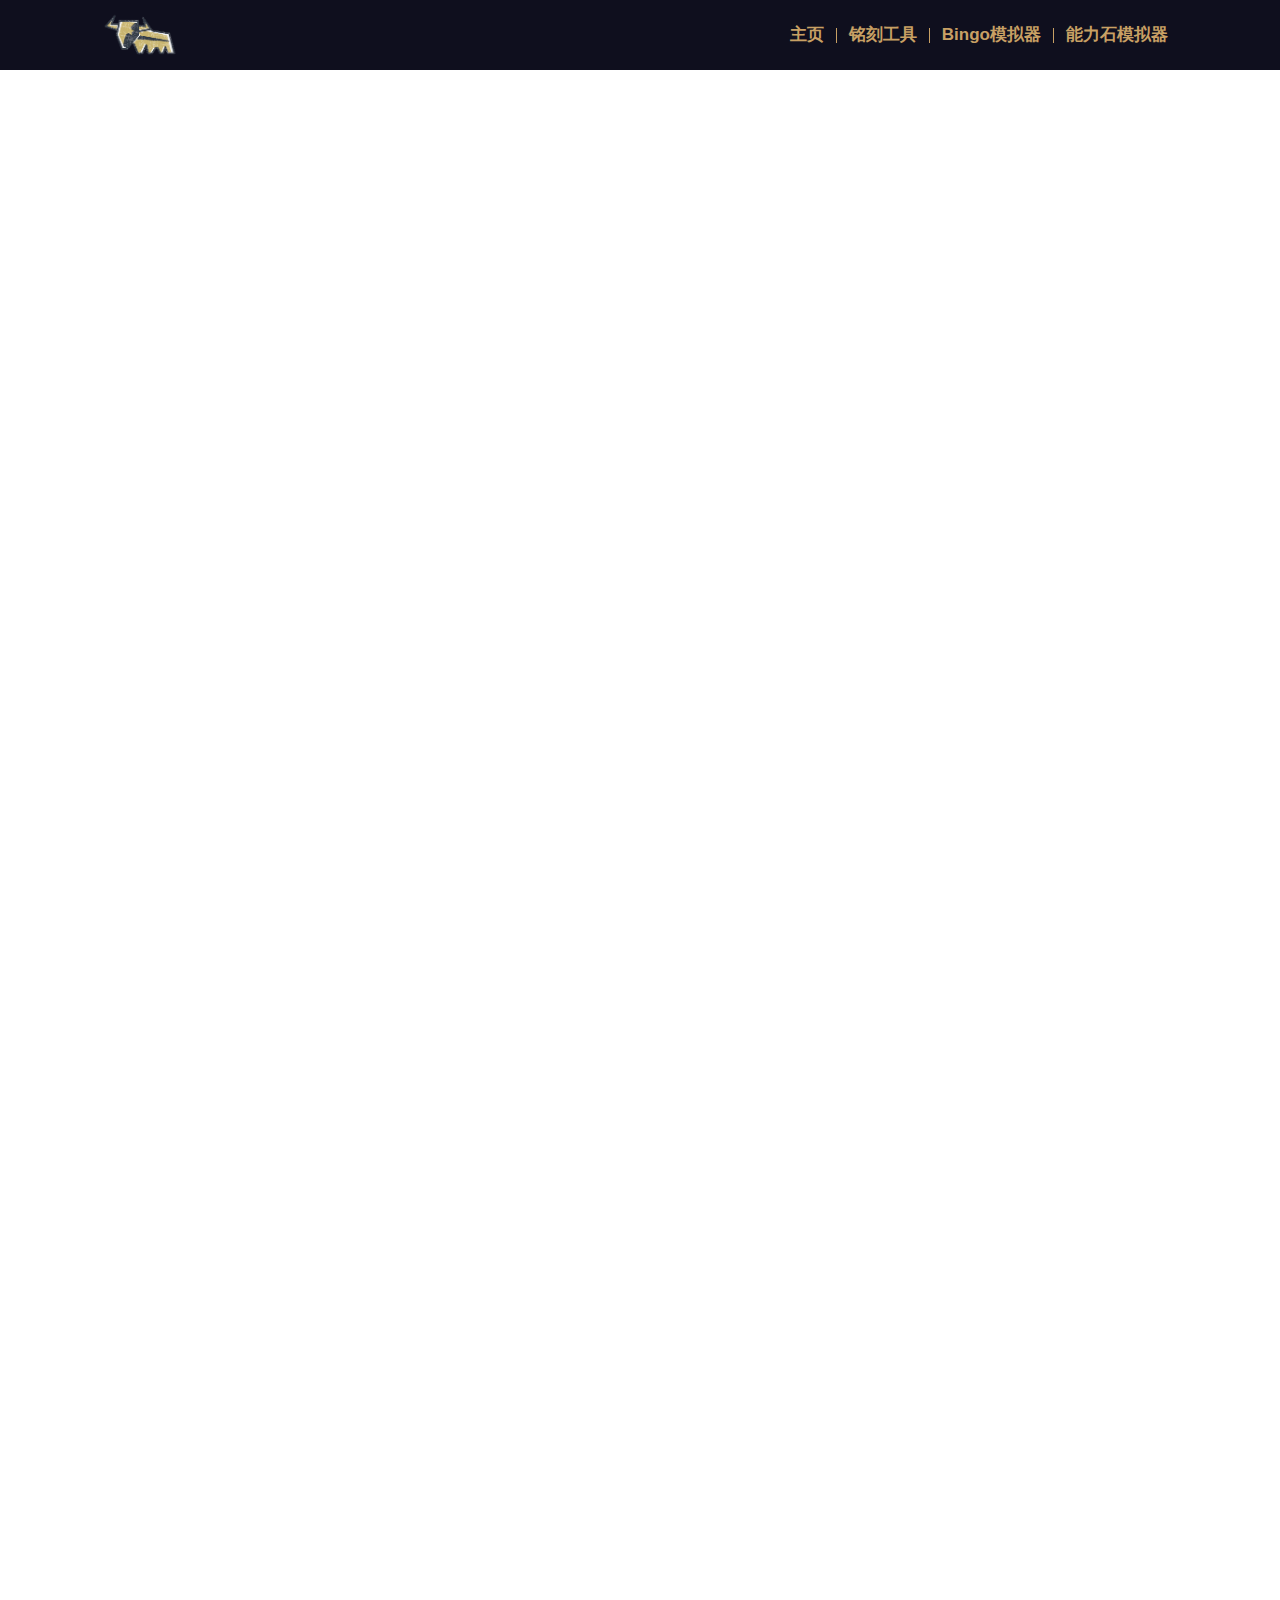
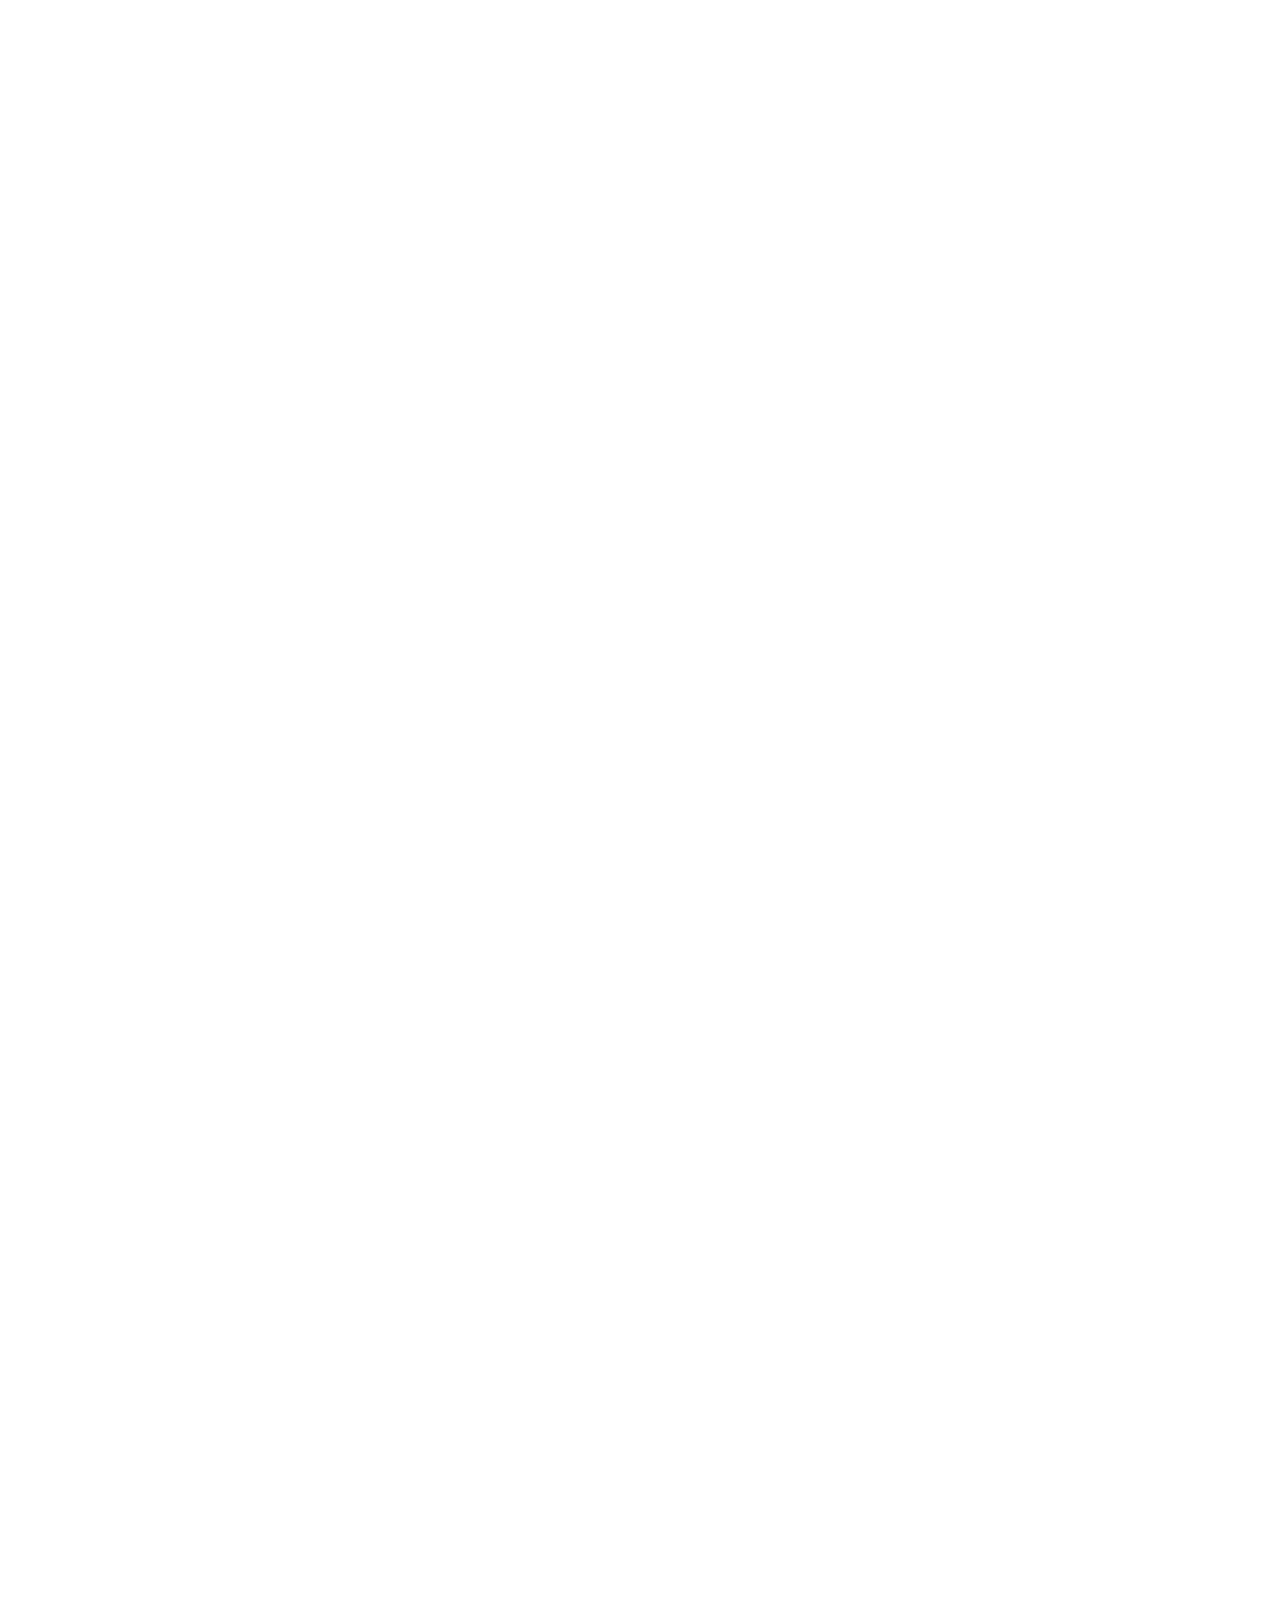
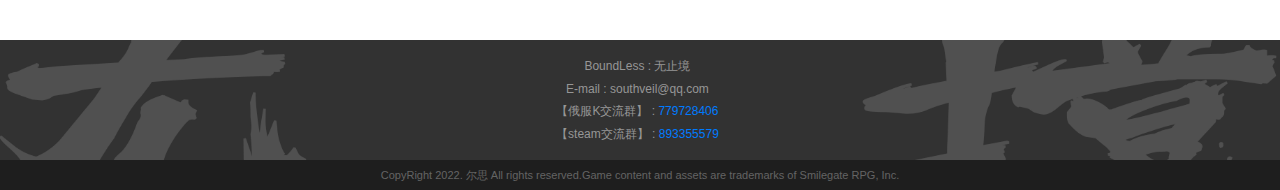
==== commit 87a9a7aa: "dolpage" ====
--- a/bingo.html
+++ b/bingo.html
@@ -57,6 +57,9 @@
             <a class="bingo_a" href="./bingo.html">
                 <div class="bingo">Bingo模拟器</div>
             </a>
+            <a class="dolpago_a" href="./dolpago.html">
+                <div class="dolpago">能力石模拟器</div>
+            </a>
         </div>
     </div>
 </div>
--- a/static/engrave.css
+++ b/static/engrave.css
@@ -11,23 +11,27 @@
     background-color: rgba(100, 100, 100, 1);
     border-radius: 10px;
 }
-body{
+
+body {
     min-height: 100vh;
     flex-direction: column;
     display: flex;
 }
+
 /*主页box*/
-.banner{
+.banner {
     height: 200px;
     background-color: #3e3e3e85;
 }
-.banner img{
+
+.banner img {
     position: fixed;
     z-index: -1;
     top: 0;
     width: 100%;
 }
-.box{
+
+.box {
     max-width: 950px;
     margin: 0 auto;
     background: 0 0;
@@ -37,7 +41,8 @@
     color: #fff;
     min-height: 500px;
 }
-.box .box-header{
+
+.box .box-header {
     background-color: var(--theme-6);
     color: var(--theme-1);
     display: flex;
@@ -45,7 +50,8 @@
     border-top-left-radius: .25rem;
     border-top-right-radius: .25rem;
 }
-.box .box-header .box-title{
+
+.box .box-header .box-title {
     margin: 0;
     padding: 2rem .5rem;
     font-size: 2rem;
@@ -53,11 +59,13 @@
     text-align: center;
     /* margin-bottom: 1.5rem; */
 }
-.box .box-header+.box-body{
+
+.box .box-header+.box-body {
     border-top-left-radius: 0;
     border-top-right-radius: 0;
 }
-.box .box-header+.box-body a{
+
+.box .box-header+.box-body a {
     color: #fff;
     font-size: 1.5rem;
     padding-bottom: 1rem;
@@ -260,7 +268,7 @@
 #content {
     width: 100%;
     flex: 1;
-    background: #000;
+    background-color: rgb(30, 30, 40);
 }
 
 
@@ -1647,442 +1655,1342 @@
     justify-content: center;
     align-items: center;
 }
-  @media all and (min-width:0px) and (max-width:1099px){    
-        .carving_modal_wrapper{
-            position:   fixed;
-            z-index:    999;
-            top:        0;
-            left:       0;
-            overflow-y:auto;
-            width:100%;
-            height:100%;
-            background: rgba( 20, 20, 30, .8 );
-            display: flex;
-            flex-flow:column;
-            justify-content: center;
-            align-items: center;
-            /* font-family: 'Noto Sans KR', sans-serif; */
-            font-size: 1.5rem;
-            display: none;
-        }
-        /* 메인박스 시작 */
-        .modal_main_box{
-            width: 100%;
-            overflow: auto;
-            background-color: white;
-        }
-        .modal_main_box .modal_head{
-            width: 100%;
-            height: 7rem;
-            background-color: rgb(30, 30, 50);
-            /* font-family: 'nanumsquare'; */
-            font-size: 2.4rem;
-            font-weight: 500;
-            color: white;
-            display: flex;
-            align-items: center;
-            justify-content: space-between;
-        }
-        .modal_main_box .modal_head .modal_head_text{
-            margin-left: 2rem;
-        }
-        .modal_main_box .modal_head .modal_head_exit{
-            margin-right: 2rem;
-        }
-        .modal_main_box .modal_body{
-            margin-top: 2rem;
-            margin: auto;
-            width: 91.30%;
-            overflow: auto;
-        }
-        /* 각 카테고리 헤드 */
-        .modal_main_box .modal_body .modal_body_tarit_title, .modal_body_job_carve_title, .modal_body_battle_carve_title, .modal_body_decrease_carve_title{
-            height: 5rem;
-            font-family: 'nanumsquare';
-            font-size: 2.4rem;
-            color: black;
-            margin-top: 3rem;
-            border-bottom: 1px solid rgb(30, 30, 50);
-            display: flex;
-            align-items: center;
-            font-weight: 600;
-        }
-        .modal_main_box .modal_body .tarit_title_button, .job_carve_title_button, .battle_carve_title_button, .decrease_carve_title_button{
-            background-image: url("./static/img/lostark_auction_modal_icon1.png");
-            background-size: contain;
-            background-repeat: no-repeat;
-            width: 2.5rem;
-            height: 2.5rem;
-            margin-left: auto;
-        }
-        .modal_main_box .modal_body .tarit_title_button, .job_carve_title_button{
-            background-image: url("./static/img/lostark_auction_modal_icon1.png");
-        }
-
-        /* 특성 */
-        .modal_main_box .modal_body .modal_body_tarit_box{
-            height: 11rem;
-            background-color: white;
-            display: flex;
-            flex-flow: wrap;
-            justify-content: space-between;
-        }
-        .modal_main_box .modal_body .modal_body_tarit_box .trait_list{
-            width: 30.95%;
-            height: 4rem;
-            background-color: white;
-            border: 1px solid rgb(230, 230, 230);
-            margin-top: 1.5rem;
-            text-align: center;
-            padding-top: 0.7rem;
-        }
-        .modal_main_box .modal_body .modal_body_tarit_box .select_trait1{
-            background-color: rgb(30, 30, 50);
-            color: white;
-        }
-        .modal_main_box .modal_body .modal_body_tarit_box .select_trait2{
-            background-color: rgb(30, 30, 50);
-            color: white;
-        }
-        /* 각인 박스 */
-        .modal_main_box .modal_body .job_carve_select_box, .battle_carve_select_box{
-            display: flex;
-            flex-wrap: wrap;
-            overflow: auto;
-            /* justify-content: space-around; */
-        }
-        .modal_main_box .modal_body .decrease_carve_select_box{
-            flex-wrap: wrap;
-            overflow: auto;
-            display: flex;
-            justify-content: space-between;
-            display: none;
-        }
-        .modal_main_box .modal_body .battle_carve_select_box{
-            display: flex;
-        }
-        /* 각인 선택 요소  */
-        .modal_main_box .modal_body .job_carve_selector, .battle_carve_selector, .decrease_carve_selector{
-            height: 10rem;
-            width: 30.90%;
-            background-color: black;
-            /* margin-right: 0.5rem; */
-            margin-top: 2rem;
-            display: flex;
-            flex-flow: column;
-            background-color: white;
-            border: 1px solid rgb(150, 150, 150);
-        }
-        
-        .modal_main_box .modal_body .job_carve_selector, .battle_carve_selector{
-            margin-right: 3.57%;
-        }
-        .modal_main_box .modal_body .job_carve_selector:nth-child(3n), .battle_carve_selector:nth-child(3n){
-            margin-right: 0;
-        }
-
-        .modal_main_box .modal_body .select_decrease_carve{
-            background-color: rgb(30, 30, 50);
-            color: white;
-        }
-        .modal_main_box .modal_body .img_box{
-            width: 100%;
-            height: 7rem;
-            display: flex;
-            justify-content: center;
-            align-items: center;
-        }
-        .modal_main_box .modal_body .img_box .img_box_circle{
-            margin-top: 1.5rem;
-            height: 5rem;
-            width: 5rem;
-            border-radius: 50%;
-            background-color: white;
-            border: 1px solid rgb(150, 150, 150);
-            background-repeat: no-repeat;
-            background-size: contain;
-        }
-        .modal_main_box .modal_body .text_box{
-            width: 100%;
-            height: 3.5rem;
-            padding-top: 0.5rem;
-            text-align: center;
-        }
-        /* 직업 각인 검색 */
-        .modal_main_box .modal_body .modal_body_job_carve_title .job_carve_title_search, .battle_carve_title_search,
-        .modal_main_box .modal_body .modal_body_job_carve_title .job_carve_title_search, .decrease_carve_title_search{
-            width: 18rem;
-            height: 3.5rem;
-            background-color: white;
-            margin-left: 2rem;
-            font-size: 1.4rem;
-            text-align: center;
-            /* font-family: 'Noto Sans KR', sans-serif; */
-            border: 1px solid rgb(150, 150, 150);
-        }
-        /* 취소 확인 버튼 구간 */
-        .modal_main_box .modal_body .bottom_button_box{
-            height: 5rem;
-            margin-top: 3rem;
-            display: flex;
-            flex-flow: row;
-            margin-bottom: 3rem;
-        }
-        .modal_main_box .modal_body .bottom_button_box .cancel_button{
-            width: 26.19%;
-            /* margin-left: 5rem; */
-            background-color: rgb(150, 150, 150);
-            border-radius: 5px;
-            /* font-family: 'NanumSquare', sans-serif; */
-            font-size: 1.8rem;
-            text-align: center;
-            color: white;
-            padding-top: 1.2rem;
-        }
-        .modal_main_box .modal_body .bottom_button_box .save_button{
-            width: 71.42%;
-            background-color: rgb(30, 30, 50);
-            border-radius: 5px;
-            /* font-family: 'NanumSquare', sans-serif; */
-            font-size: 1.8rem;
-            margin-left: 2.38%;
-            text-align: center;
-            color: white;
-            padding-top: 1.2rem;
-        }
-    }
-    @media all and (min-width:1100px){
-        .carving_modal_wrapper{
-            position:   fixed;
-            z-index:    999;
-            top:        0;
-            left:       0;
-            overflow-y:auto;
-            width:100%;
-            height:100%;
-            background: rgba( 20, 20, 30, .8 );
-            display: flex;
-            flex-flow:column;
-            justify-content: center;
-            align-items: center;
-            /* font-family: 'Noto Sans KR', sans-serif; */
-            font-size: 1.5rem;
-            display: none;
-        }
-        /* 메인박스 시작 */
-        .modal_main_box{
-            width: 70rem;
-            padding-bottom:2rem;
-            background-color: white;
-        }
-        .modal_main_box .modal_head{
-            width: 100%;
-            height: 7rem;
-            background-color: rgb(30, 30, 50);
-            /* font-family: 'nanumsquare'; */
-            font-size: 2.4rem;
-            font-weight: 500;
-            color: white;
-            display: flex;
-            align-items: center;
-            justify-content: space-between;
-        }
-        .modal_main_box .modal_head .modal_head_text{
-            margin-left: 2rem;
-        }
-        .modal_main_box .modal_head .modal_head_exit{
-            margin-right: 2rem;
-            cursor: pointer;
-        }
-        .modal_main_box .modal_body{
-            margin-top: 2rem;
-            margin: auto;
-            width: 66rem;
-            overflow: auto;
-        }
-        /* 각 카테고리 헤드 */
-        .modal_main_box .modal_body .modal_body_tarit_title, .modal_body_job_carve_title, .modal_body_battle_carve_title, .modal_body_decrease_carve_title{
-            height: 5rem;
-            /* font-family: 'nanumsquare'; */
-            font-size: 2.4rem;
-            color: black;
-            margin-top: 2rem;
-            border-bottom: 1px solid rgb(30, 30, 50);
-            display: flex;
-            align-items: center;
-            font-weight: 600;
-        }
-        .modal_main_box .modal_body .tarit_title_button, .job_carve_title_button, .battle_carve_title_button, .decrease_carve_title_button{
-            background-image: url("/static/img/lostark_auction_modal_icon1.png");
-            background-size: contain;
-            background-repeat: no-repeat;
-            width: 2.5rem;
-            height: 2.5rem;
-            margin-left: auto;
-            cursor: pointer;
-        }
-        .modal_main_box .modal_body .tarit_title_button, .job_carve_title_button{
-            background-image: url("/static/img/lostark_auction_modal_icon1.png");
-        }
-
-        /* 특성 */
-        .modal_main_box .modal_body .modal_body_tarit_box{
-            height: 12rem;
-            background-color: white;
-            display: flex;
-            flex-flow: wrap;
-        }
-        .modal_main_box .modal_body .modal_body_tarit_box .trait_list{
-            width: 15rem;
-            height: 4rem;
-            background-color: white;
-            border: 1px solid rgb(230, 230, 230);
-            margin-right: 2rem;
-            margin-top: 2rem;
-            text-align: center;
-            padding-top: 0.7rem;
-            cursor: pointer;
-        }
-        .modal_main_box .modal_body .modal_body_tarit_box .select_trait1{
-            background-color: rgb(30, 30, 50);
-            color: white;
-        }
-        .modal_main_box .modal_body .modal_body_tarit_box .select_trait2{
-            background-color: rgb(30, 30, 50);
-            color: white;
-        }
-        /* 각인 박스 */
-        .modal_main_box .modal_body .job_carve_select_box, .battle_carve_select_box{
-            height: 40rem;
-            display: flex;
-            flex-wrap: wrap;
-            /* overflow: scroll; */
-            overflow-x: hidden;
-        }
-        .modal_main_box .modal_body .decrease_carve_select_box{
-            height: 12rem;
-            display: flex;
-            flex-wrap: wrap;
-            display: none;
-        }
-        
-        .modal_main_box .modal_body .battle_carve_select_box{
-            display: flex;
-        }
-        .modal_main_box .modal_body .battle_carve_select_box .active{
-            background:rgb(20,20,25);
-            color:white;
-        }
-
-        /* 스크롤바 */
-        .job_carve_select_box::-webkit-scrollbar, .battle_carve_select_box::-webkit-scrollbar{
-            width:1rem;
-        }
-        .job_carve_select_box::-webkit-scrollbar-thumb, .battle_carve_select_box::-webkit-scrollbar-thumb{
-            border-radius: 10px;
-            background-color: rgba(100,100,100,1); 
-        }
-        .job_carve_select_box::-webkit-scrollbar-corner, .battle_carve_select_box::-webkit-scrollbar-corner{
-            display: none;
-        }
-        /* 각인 선택 요소  */
-        .modal_main_box .modal_body .job_carve_selector, .battle_carve_selector, .decrease_carve_selector{
-            height: 10rem;
-            width: 15rem;
-            background-color: black;
-            /* margin-right: 0.5rem; */
-            margin-left: 1.2rem;
-            margin-top: 2rem;
-            display: flex;
-            flex-flow: column;
-            background-color: white;
-            border: 1px solid rgb(150, 150, 150);
-            cursor: pointer;
-        }
-        .modal_main_box .modal_body .select_carve1{
-            background-color: rgb(30, 30, 50);
-            color: white;
-        }
-        .modal_main_box .modal_body .select_carve2{
-            background-color: rgb(30, 30, 50);
-            color: white;
-        }
-        .modal_main_box .modal_body .select_decrease_carve{
-            background-color: rgb(30, 30, 50);
-            color: white;
-        }
-        .modal_main_box .modal_body .img_box{
-            width: 100%;
-            height: 7rem;
-            display: flex;
-            justify-content: center;
-            align-items: center;
-        }
-        .modal_main_box .modal_body .img_box .img_box_circle{
-            margin-top: 1.5rem;
-            height: 5rem;
-            width: 5rem;
-            border-radius: 50%;
-            background-color: white;
-            border: 1px solid rgb(150, 150, 150);
-            background-repeat: no-repeat;
-            background-size: contain;
-        }
-        .modal_main_box .modal_body .text_box{
-            width: 100%;
-            height: 3.5rem;
-            padding-top: 0.5rem;
-            text-align: center;
-        }
-        /* 직업 각인 검색 */
-        .battle_carve_title_search, 
-        .decrease_carve_title_search{
-            width: 30rem;
-            height: 3.5rem;
-            background-color: white;
-            margin-left: 2rem;
-            font-size: 1.6rem;
-            text-align: center;
-            border: 1px solid rgb(150, 150, 150);
-            /* font-family: 'Noto Sans KR', sans-serif; */
-        }
-        
-        .battle_carve_title_search:focus, 
-        .decrease_carve_title_search:focus{
-            outline:none;
-        }
-
-
-
-        /* 취소 확인 버튼 구간 */
-        .modal_main_box .modal_body .bottom_button_box{
-            height: 5rem;
-            margin-top: 3rem;
-            display: flex;
-            flex-flow: row;
-        }
-        .modal_main_box .modal_body .bottom_button_box .cancel_button{
-            width: 15rem;
-            margin-left: 5rem;
-            background-color: rgb(150, 150, 150);
-            border-radius: 5px;
-            /* font-family: 'NanumSquare', sans-serif; */
-            font-size: 1.8rem;
-            text-align: center;
-            color: white;
-            padding-top: 1.2rem;
-            cursor: pointer;
-        }
-        .modal_main_box .modal_body .bottom_button_box .save_button{
-            width: 40rem;
-            background-color: rgb(30, 30, 50);
-            border-radius: 5px;
-            /* font-family: 'NanumSquare', sans-serif; */
-            font-size: 1.8rem;
-            margin-left: 1rem;
-            text-align: center;
-            color: white;
-            padding-top: 1.2rem;
-            cursor: pointer;
-        }
-    }+
+@media all and (min-width:0px) and (max-width:1099px) {
+    .carving_modal_wrapper {
+        position: fixed;
+        z-index: 999;
+        top: 0;
+        left: 0;
+        overflow-y: auto;
+        width: 100%;
+        height: 100%;
+        background: rgba(20, 20, 30, .8);
+        display: flex;
+        flex-flow: column;
+        justify-content: center;
+        align-items: center;
+        /* font-family: 'Noto Sans KR', sans-serif; */
+        font-size: 1.5rem;
+        display: none;
+    }
+
+    /* 메인박스 시작 */
+    .modal_main_box {
+        width: 100%;
+        overflow: auto;
+        background-color: white;
+    }
+
+    .modal_main_box .modal_head {
+        width: 100%;
+        height: 7rem;
+        background-color: rgb(30, 30, 50);
+        /* font-family: 'nanumsquare'; */
+        font-size: 2.4rem;
+        font-weight: 500;
+        color: white;
+        display: flex;
+        align-items: center;
+        justify-content: space-between;
+    }
+
+    .modal_main_box .modal_head .modal_head_text {
+        margin-left: 2rem;
+    }
+
+    .modal_main_box .modal_head .modal_head_exit {
+        margin-right: 2rem;
+    }
+
+    .modal_main_box .modal_body {
+        margin-top: 2rem;
+        margin: auto;
+        width: 91.30%;
+        overflow: auto;
+    }
+
+    /* 각 카테고리 헤드 */
+    .modal_main_box .modal_body .modal_body_tarit_title,
+    .modal_body_job_carve_title,
+    .modal_body_battle_carve_title,
+    .modal_body_decrease_carve_title {
+        height: 5rem;
+        font-family: 'nanumsquare';
+        font-size: 2.4rem;
+        color: black;
+        margin-top: 3rem;
+        border-bottom: 1px solid rgb(30, 30, 50);
+        display: flex;
+        align-items: center;
+        font-weight: 600;
+    }
+
+    .modal_main_box .modal_body .tarit_title_button,
+    .job_carve_title_button,
+    .battle_carve_title_button,
+    .decrease_carve_title_button {
+        background-image: url("./static/img/lostark_auction_modal_icon1.png");
+        background-size: contain;
+        background-repeat: no-repeat;
+        width: 2.5rem;
+        height: 2.5rem;
+        margin-left: auto;
+    }
+
+    .modal_main_box .modal_body .tarit_title_button,
+    .job_carve_title_button {
+        background-image: url("./static/img/lostark_auction_modal_icon1.png");
+    }
+
+    /* 특성 */
+    .modal_main_box .modal_body .modal_body_tarit_box {
+        height: 11rem;
+        background-color: white;
+        display: flex;
+        flex-flow: wrap;
+        justify-content: space-between;
+    }
+
+    .modal_main_box .modal_body .modal_body_tarit_box .trait_list {
+        width: 30.95%;
+        height: 4rem;
+        background-color: white;
+        border: 1px solid rgb(230, 230, 230);
+        margin-top: 1.5rem;
+        text-align: center;
+        padding-top: 0.7rem;
+    }
+
+    .modal_main_box .modal_body .modal_body_tarit_box .select_trait1 {
+        background-color: rgb(30, 30, 50);
+        color: white;
+    }
+
+    .modal_main_box .modal_body .modal_body_tarit_box .select_trait2 {
+        background-color: rgb(30, 30, 50);
+        color: white;
+    }
+
+    /* 각인 박스 */
+    .modal_main_box .modal_body .job_carve_select_box,
+    .battle_carve_select_box {
+        display: flex;
+        flex-wrap: wrap;
+        overflow: auto;
+        /* justify-content: space-around; */
+    }
+
+    .modal_main_box .modal_body .decrease_carve_select_box {
+        flex-wrap: wrap;
+        overflow: auto;
+        display: flex;
+        justify-content: space-between;
+        display: none;
+    }
+
+    .modal_main_box .modal_body .battle_carve_select_box {
+        display: flex;
+    }
+
+    /* 각인 선택 요소  */
+    .modal_main_box .modal_body .job_carve_selector,
+    .battle_carve_selector,
+    .decrease_carve_selector {
+        height: 10rem;
+        width: 30.90%;
+        background-color: black;
+        /* margin-right: 0.5rem; */
+        margin-top: 2rem;
+        display: flex;
+        flex-flow: column;
+        background-color: white;
+        border: 1px solid rgb(150, 150, 150);
+    }
+
+    .modal_main_box .modal_body .job_carve_selector,
+    .battle_carve_selector {
+        margin-right: 3.57%;
+    }
+
+    .modal_main_box .modal_body .job_carve_selector:nth-child(3n),
+    .battle_carve_selector:nth-child(3n) {
+        margin-right: 0;
+    }
+
+    .modal_main_box .modal_body .select_decrease_carve {
+        background-color: rgb(30, 30, 50);
+        color: white;
+    }
+
+    .modal_main_box .modal_body .img_box {
+        width: 100%;
+        height: 7rem;
+        display: flex;
+        justify-content: center;
+        align-items: center;
+    }
+
+    .modal_main_box .modal_body .img_box .img_box_circle {
+        margin-top: 1.5rem;
+        height: 5rem;
+        width: 5rem;
+        border-radius: 50%;
+        background-color: white;
+        border: 1px solid rgb(150, 150, 150);
+        background-repeat: no-repeat;
+        background-size: contain;
+    }
+
+    .modal_main_box .modal_body .text_box {
+        width: 100%;
+        height: 3.5rem;
+        padding-top: 0.5rem;
+        text-align: center;
+    }
+
+    /* 직업 각인 검색 */
+    .modal_main_box .modal_body .modal_body_job_carve_title .job_carve_title_search,
+    .battle_carve_title_search,
+    .modal_main_box .modal_body .modal_body_job_carve_title .job_carve_title_search,
+    .decrease_carve_title_search {
+        width: 18rem;
+        height: 3.5rem;
+        background-color: white;
+        margin-left: 2rem;
+        font-size: 1.4rem;
+        text-align: center;
+        /* font-family: 'Noto Sans KR', sans-serif; */
+        border: 1px solid rgb(150, 150, 150);
+    }
+
+    /* 취소 확인 버튼 구간 */
+    .modal_main_box .modal_body .bottom_button_box {
+        height: 5rem;
+        margin-top: 3rem;
+        display: flex;
+        flex-flow: row;
+        margin-bottom: 3rem;
+    }
+
+    .modal_main_box .modal_body .bottom_button_box .cancel_button {
+        width: 26.19%;
+        /* margin-left: 5rem; */
+        background-color: rgb(150, 150, 150);
+        border-radius: 5px;
+        /* font-family: 'NanumSquare', sans-serif; */
+        font-size: 1.8rem;
+        text-align: center;
+        color: white;
+        padding-top: 1.2rem;
+    }
+
+    .modal_main_box .modal_body .bottom_button_box .save_button {
+        width: 71.42%;
+        background-color: rgb(30, 30, 50);
+        border-radius: 5px;
+        /* font-family: 'NanumSquare', sans-serif; */
+        font-size: 1.8rem;
+        margin-left: 2.38%;
+        text-align: center;
+        color: white;
+        padding-top: 1.2rem;
+    }
+}
+
+@media all and (min-width:1100px) {
+    .carving_modal_wrapper {
+        position: fixed;
+        z-index: 999;
+        top: 0;
+        left: 0;
+        overflow-y: auto;
+        width: 100%;
+        height: 100%;
+        background: rgba(20, 20, 30, .8);
+        display: flex;
+        flex-flow: column;
+        justify-content: center;
+        align-items: center;
+        /* font-family: 'Noto Sans KR', sans-serif; */
+        font-size: 1.5rem;
+        display: none;
+    }
+
+    /* 메인박스 시작 */
+    .modal_main_box {
+        width: 70rem;
+        padding-bottom: 2rem;
+        background-color: white;
+    }
+
+    .modal_main_box .modal_head {
+        width: 100%;
+        height: 7rem;
+        background-color: rgb(30, 30, 50);
+        /* font-family: 'nanumsquare'; */
+        font-size: 2.4rem;
+        font-weight: 500;
+        color: white;
+        display: flex;
+        align-items: center;
+        justify-content: space-between;
+    }
+
+    .modal_main_box .modal_head .modal_head_text {
+        margin-left: 2rem;
+    }
+
+    .modal_main_box .modal_head .modal_head_exit {
+        margin-right: 2rem;
+        cursor: pointer;
+    }
+
+    .modal_main_box .modal_body {
+        margin-top: 2rem;
+        margin: auto;
+        width: 66rem;
+        overflow: auto;
+    }
+
+    /* 각 카테고리 헤드 */
+    .modal_main_box .modal_body .modal_body_tarit_title,
+    .modal_body_job_carve_title,
+    .modal_body_battle_carve_title,
+    .modal_body_decrease_carve_title {
+        height: 5rem;
+        /* font-family: 'nanumsquare'; */
+        font-size: 2.4rem;
+        color: black;
+        margin-top: 2rem;
+        border-bottom: 1px solid rgb(30, 30, 50);
+        display: flex;
+        align-items: center;
+        font-weight: 600;
+    }
+
+    .modal_main_box .modal_body .tarit_title_button,
+    .job_carve_title_button,
+    .battle_carve_title_button,
+    .decrease_carve_title_button {
+        background-image: url("/static/img/lostark_auction_modal_icon1.png");
+        background-size: contain;
+        background-repeat: no-repeat;
+        width: 2.5rem;
+        height: 2.5rem;
+        margin-left: auto;
+        cursor: pointer;
+    }
+
+    .modal_main_box .modal_body .tarit_title_button,
+    .job_carve_title_button {
+        background-image: url("/static/img/lostark_auction_modal_icon1.png");
+    }
+
+    /* 특성 */
+    .modal_main_box .modal_body .modal_body_tarit_box {
+        height: 12rem;
+        background-color: white;
+        display: flex;
+        flex-flow: wrap;
+    }
+
+    .modal_main_box .modal_body .modal_body_tarit_box .trait_list {
+        width: 15rem;
+        height: 4rem;
+        background-color: white;
+        border: 1px solid rgb(230, 230, 230);
+        margin-right: 2rem;
+        margin-top: 2rem;
+        text-align: center;
+        padding-top: 0.7rem;
+        cursor: pointer;
+    }
+
+    .modal_main_box .modal_body .modal_body_tarit_box .select_trait1 {
+        background-color: rgb(30, 30, 50);
+        color: white;
+    }
+
+    .modal_main_box .modal_body .modal_body_tarit_box .select_trait2 {
+        background-color: rgb(30, 30, 50);
+        color: white;
+    }
+
+    /* 각인 박스 */
+    .modal_main_box .modal_body .job_carve_select_box,
+    .battle_carve_select_box {
+        height: 40rem;
+        display: flex;
+        flex-wrap: wrap;
+        /* overflow: scroll; */
+        overflow-x: hidden;
+    }
+
+    .modal_main_box .modal_body .decrease_carve_select_box {
+        height: 12rem;
+        display: flex;
+        flex-wrap: wrap;
+        display: none;
+    }
+
+    .modal_main_box .modal_body .battle_carve_select_box {
+        display: flex;
+    }
+
+    .modal_main_box .modal_body .battle_carve_select_box .active {
+        background: rgb(20, 20, 25);
+        color: white;
+    }
+
+    /* 스크롤바 */
+    .job_carve_select_box::-webkit-scrollbar,
+    .battle_carve_select_box::-webkit-scrollbar {
+        width: 1rem;
+    }
+
+    .job_carve_select_box::-webkit-scrollbar-thumb,
+    .battle_carve_select_box::-webkit-scrollbar-thumb {
+        border-radius: 10px;
+        background-color: rgba(100, 100, 100, 1);
+    }
+
+    .job_carve_select_box::-webkit-scrollbar-corner,
+    .battle_carve_select_box::-webkit-scrollbar-corner {
+        display: none;
+    }
+
+    /* 각인 선택 요소  */
+    .modal_main_box .modal_body .job_carve_selector,
+    .battle_carve_selector,
+    .decrease_carve_selector {
+        height: 10rem;
+        width: 15rem;
+        background-color: black;
+        /* margin-right: 0.5rem; */
+        margin-left: 1.2rem;
+        margin-top: 2rem;
+        display: flex;
+        flex-flow: column;
+        background-color: white;
+        border: 1px solid rgb(150, 150, 150);
+        cursor: pointer;
+    }
+
+    .modal_main_box .modal_body .select_carve1 {
+        background-color: rgb(30, 30, 50);
+        color: white;
+    }
+
+    .modal_main_box .modal_body .select_carve2 {
+        background-color: rgb(30, 30, 50);
+        color: white;
+    }
+
+    .modal_main_box .modal_body .select_decrease_carve {
+        background-color: rgb(30, 30, 50);
+        color: white;
+    }
+
+    .modal_main_box .modal_body .img_box {
+        width: 100%;
+        height: 7rem;
+        display: flex;
+        justify-content: center;
+        align-items: center;
+    }
+
+    .modal_main_box .modal_body .img_box .img_box_circle {
+        margin-top: 1.5rem;
+        height: 5rem;
+        width: 5rem;
+        border-radius: 50%;
+        background-color: white;
+        border: 1px solid rgb(150, 150, 150);
+        background-repeat: no-repeat;
+        background-size: contain;
+    }
+
+    .modal_main_box .modal_body .text_box {
+        width: 100%;
+        height: 3.5rem;
+        padding-top: 0.5rem;
+        text-align: center;
+    }
+
+    /* 직업 각인 검색 */
+    .battle_carve_title_search,
+    .decrease_carve_title_search {
+        width: 30rem;
+        height: 3.5rem;
+        background-color: white;
+        margin-left: 2rem;
+        font-size: 1.6rem;
+        text-align: center;
+        border: 1px solid rgb(150, 150, 150);
+        /* font-family: 'Noto Sans KR', sans-serif; */
+    }
+
+    .battle_carve_title_search:focus,
+    .decrease_carve_title_search:focus {
+        outline: none;
+    }
+
+
+
+    /* 취소 확인 버튼 구간 */
+    .modal_main_box .modal_body .bottom_button_box {
+        height: 5rem;
+        margin-top: 3rem;
+        display: flex;
+        flex-flow: row;
+    }
+
+    .modal_main_box .modal_body .bottom_button_box .cancel_button {
+        width: 15rem;
+        margin-left: 5rem;
+        background-color: rgb(150, 150, 150);
+        border-radius: 5px;
+        /* font-family: 'NanumSquare', sans-serif; */
+        font-size: 1.8rem;
+        text-align: center;
+        color: white;
+        padding-top: 1.2rem;
+        cursor: pointer;
+    }
+
+    .modal_main_box .modal_body .bottom_button_box .save_button {
+        width: 40rem;
+        background-color: rgb(30, 30, 50);
+        border-radius: 5px;
+        /* font-family: 'NanumSquare', sans-serif; */
+        font-size: 1.8rem;
+        margin-left: 1rem;
+        text-align: center;
+        color: white;
+        padding-top: 1.2rem;
+        cursor: pointer;
+    }
+}
+
+@media all and (min-width:0px) and (max-width:1099px) {
+    .background_box {
+        width: 100%;
+        background: rgb(20, 20, 25);
+    }
+
+    /* 모바일 */
+    .inner_content .handwork_box {
+        width: 100%;
+        margin: auto;
+        min-height: 100%;
+        flex-flow: row;
+        justify-content: space-evenly;
+        background: rgb(20, 20, 25);
+        padding-bottom: 1rem;
+        color: white;
+    }
+
+    .inner_content .handwork_box .handwork_box_inner {
+        width: 96%;
+        height: 66rem;
+        background: rgb(30, 30, 40);
+        margin: auto;
+        padding-top: 1rem;
+        margin-top: 1rem;
+    }
+
+    .inner_content .handwork_box .section_one {
+        width: 95.83%;
+        height: 19rem;
+        font-size: 1.6rem;
+        background: rgb(20, 20, 25);
+        display: flex;
+        flex-flow: wrap;
+        margin: auto;
+    }
+
+    .inner_content .handwork_box .section_one .section_one_first_wrapper {
+        width: 60.86%;
+        display: flex;
+        flex-flow: wrap;
+    }
+
+    .inner_content .handwork_box .section_one .section_one_second_wrapper {
+        width: 39.14%;
+        display: flex;
+        flex-flow: wrap;
+    }
+
+    .inner_content .handwork_box .section_one .section_one_top {
+        font-family: 'NanumSquare', sans-serif;
+        font-size: 1.8rem;
+        width: 100%;
+        height: 4rem;
+        background: rgb(50, 50, 50);
+        color: white;
+        text-align: center;
+        padding-top: 0.7rem;
+    }
+
+    .target_text1 {
+        height: auto;
+        font-family: 'Noto Sans KR', sans-serif;
+        font-size: 1.5rem;
+        margin-left: 7.14%;
+        width: 100%;
+    }
+
+    .target_text2 {
+        height: auto;
+        font-family: 'Noto Sans KR', sans-serif;
+        font-size: 1.5rem;
+        margin-left: 22.2%;
+    }
+
+    .target_in_box1,
+    .target_in_box2 {
+        width: 42.85%;
+        margin-left: 7.14%;
+        display: flex;
+    }
+
+    .target_in_box3 {
+        width: 66.6%;
+        margin-left: 22.2%;
+        display: flex;
+    }
+
+    .target_in_box1,
+    .target_in_box2,
+    .target_in_box3 {
+        height: 5rem;
+        border: 1px solid rgb(100, 100, 100);
+    }
+
+    #goal1,
+    #goal2,
+    #goal3 {
+        display: flex;
+        flex-flow: wrap;
+        width: 41.6%;
+        font-size: 2.4rem;
+        font-family: 'NanumSquare', sans-serif;
+        color: rgb(240, 150, 0);
+        justify-content: center;
+        align-items: center;
+    }
+
+    .select_button {
+        width: 100%;
+        height: 3rem;
+        font-family: 'Noto Sans KR', sans-serif;
+        background: rgb(50, 50, 50);
+        color: white;
+        font-size: 1.3rem;
+    }
+
+    .select_button_wrapper {
+        display: flex;
+        flex-flow: wrap;
+        width: 50%;
+        align-items: center;
+    }
+
+    .traget_control_mobile {
+        width: 100%;
+        display: flex;
+        flex-flow: row;
+        justify-content: center;
+        margin-bottom: 2rem;
+        margin-top: 2rem;
+    }
+
+    .target_control_text {
+        font-family: 'Noto Sans KR', sans-serif;
+        font-size: 1.3rem;
+        margin-left: 0.5rem;
+    }
+
+    #auto_adjust {
+        border: 1px solid rgb(100, 100, 100);
+        margin-top: 0.3rem;
+    }
+
+    .target_text,
+    .target_text_mobile {
+        font-family: 'Noto Sans KR', sans-serif;
+        font-size: 1.5rem;
+        width: 100%;
+        padding-left: 2.38%;
+    }
+
+    .inner_content .handwork_box .section_two {
+        width: 95.83%;
+        height: 45rem;
+        font-size: 1.6rem;
+        background: rgb(20, 20, 25);
+        margin: auto;
+        margin-top: 2rem;
+    }
+
+    .inner_content .handwork_box .section_two .section_two_top {
+        font-family: 'NanumSquare', sans-serif;
+        font-size: 1.8rem;
+        width: 100%;
+        height: 4rem;
+        background: rgb(50, 50, 50);
+        color: white;
+        display: flex;
+        align-items: center;
+    }
+
+    .section_two_top_mobile {
+        width: 30%;
+        display: flex;
+        flex-flow: row;
+    }
+
+    .inner_content .handwork_box .section_two .section_two_top .section_two_top_text {
+        width: 40%;
+        display: flex;
+        flex-flow: row;
+        justify-content: center;
+    }
+
+    .section_two_top_select {
+        width: 30%;
+        display: flex;
+        flex-flow: row;
+        justify-content: flex-end;
+    }
+
+    .inner_content .handwork_box .section_two .section_two_top #num_attempts {
+        width: 70%;
+        font-family: 'Noto Sans KR', sans-serif;
+        background: rgb(30, 30, 40);
+        color: white;
+        border: 1px solid rgb(100, 100, 100);
+        font-size: 13px;
+        margin-right: 10%;
+    }
+
+    .abc_div {
+        width: 100%;
+        display: flex;
+        flex-flow: wrap;
+    }
+
+    .abc {
+        /* min-width: 5rem; */
+        width: 11.9%;
+        height: auto;
+        display: flex;
+        flex-flow: wrap;
+        margin-left: 2.38%;
+    }
+
+    .abc img {
+        width: 100%;
+        max-width: 5rem;
+        max-height: 5rem;
+    }
+
+    #ability1_sym,
+    #ability2_sym,
+    #ability3_sym {
+        width: 83.33%;
+        height: 5rem;
+        border: 1px solid rgb(50, 50, 50);
+        background-color: black;
+        padding-left: 2.7%;
+        padding-right: 2.7%;
+        display: flex;
+        flex-flow: row;
+        justify-content: space-around;
+        align-items: center;
+    }
+
+    #ability1_sym img,
+    #ability2_sym img,
+    #ability3_sym img {
+        width: 9.45%;
+        height: fit-content;
+        max-width: 3.5rem;
+        max-height: 5rem;
+    }
+
+    .ability_1_mobile,
+    .ability_2_mobile,
+    .ability_3_mobile {
+        display: flex;
+        width: 100%;
+        justify-content: flex-end;
+        margin-right: 2.4%;
+        margin-top: 1rem;
+    }
+
+    #ability1_prob_mobile,
+    #ability2_prob_mobile,
+    #ability3_prob_mobile {
+        font-family: 'Noto Sans KR', sans-serif;
+        font-size: 1.8rem;
+        margin-right: 0.5rem;
+    }
+
+    #ability1_text_mobile,
+    #ability2_text_mobile,
+    #ability3_text_mobile {
+        font-family: 'Noto Sans KR', sans-serif;
+        font-size: 1.7rem;
+        color: rgb(240, 150, 0);
+    }
+
+    .success_button1,
+    .success_button2,
+    .success_button3,
+    .fail_button1,
+    .fail_button2,
+    .fail_button3 {
+        width: 19.04%;
+        background: rgb(30, 30, 40);
+        border: 1px solid rgb(100, 100, 100);
+        font-size: 1.7rem;
+        color: white;
+        font-family: 'NanumSquare', sans-serif;
+        cursor: pointer;
+        margin-left: 2.38%;
+    }
+
+    .target_text,
+    .target_text_mobile {
+        margin-top: 1rem;
+        font-family: 'Noto Sans KR', sans-serif;
+        font-size: 1.5rem;
+        margin-bottom: 0.5rem;
+    }
+
+    .cancel_button {
+        font-family: 'NanumSquare', sans-serif;
+        height: 4rem;
+        /* width: 24%;  */
+        width: 34%;
+        background: rgb(50, 50, 50);
+        color: white;
+        font-size: 1.6rem;
+        border: 1px solid rgb(100, 100, 100);
+        margin-right: 4%;
+    }
+
+    .reset_button {
+        font-family: 'NanumSquare', sans-serif;
+        height: 4rem;
+        width: 34%;
+        background: rgb(50, 50, 50);
+        color: white;
+        font-size: 1.6rem;
+        border: 1px solid rgb(100, 100, 100);
+        margin-right: 2%;
+    }
+
+    .section_three_top,
+    .section_four_top {
+        display: none;
+    }
+
+    .info_text_head {
+        font-family: 'Noto Sans KR', sans-serif;
+        font-size: 1.8rem;
+        padding-left: 4%;
+        padding-top: 2rem;
+    }
+
+    .info_text_body {
+        font-family: 'Noto Sans KR', sans-serif;
+        font-size: 1.5rem;
+        list-style: "- ";
+        padding-left: 5%;
+        padding-right: 5%;
+    }
+
+    .how_to_use {
+        width: 96%;
+        background: rgb(30, 30, 40);
+        padding-bottom: 2rem;
+        margin: auto;
+        margin-bottom: 3rem;
+        margin-top: 2rem;
+    }
+
+    .target_control_box {
+        width: 96%;
+        height: 11rem;
+        margin: auto;
+        display: flex;
+        flex-wrap: wrap;
+        background-color: rgb(30, 30, 40);
+        justify-content: center;
+    }
+
+    .target_control_center {
+        width: 96%;
+        height: 4rem;
+        font-family: 'Noto Sans KR', sans-serif;
+        font-size: 1.8rem;
+        background: rgb(20, 20, 25);
+        color: white;
+        display: flex;
+        align-items: center;
+        justify-content: center;
+        margin-top: 1rem;
+    }
+
+    .target_control_right {
+        width: 100%;
+        display: flex;
+        justify-content: flex-end;
+    }
+
+    .target_control_left {
+        display: none;
+    }
+
+    .ability_1,
+    .ability_2,
+    .ability_3,
+    .active_1_button,
+    .active_2_button,
+    .active_3_button {
+        display: none;
+    }
+
+    #cur_prob {
+        margin-left: 1rem;
+        font-family: 'Noto Sans KR', sans-serif;
+        color: rgb(240, 150, 0);
+        font-size: 1.8rem;
+    }
+}
+
+/* 백그라운드 박스 */
+@media all and (min-width:1100px) {
+    .inner_content .background_box {
+        width: 100%;
+        max-width: 110rem;
+        margin: auto;
+        min-height: 97rem;
+        background: rgb(30, 30, 40);
+        padding-bottom: 2rem;
+    }
+}
+
+@media all and (min-width:1100px) {
+
+    /* PC */
+    .inner_content .handwork_box {
+        width: 108rem;
+        display: flex;
+        flex-flow: column;
+
+        justify-content: space-evenly;
+        background: rgb(20, 20, 25);
+        padding-left: 0;
+        padding-right: 0;
+        color: white;
+        margin: auto;
+        position: relative;
+        padding-bottom: 4rem;
+    }
+
+    .inner_content .handwork_box .handwork_box_inner {
+        width: 95.37%;
+        height: 31rem;
+        position: relative;
+        display: flex;
+        flex-flow: row;
+        justify-content: space-evenly;
+        background: rgb(30, 30, 40);
+        margin: auto;
+        margin-top: 3rem;
+        margin-bottom: 0;
+    }
+
+    .inner_content .handwork_box .section_one {
+        width: 13.59rem;
+        height: 29rem;
+        font-size: 1.6rem;
+        background: rgb(20, 20, 25);
+        display: block;
+        margin-top: 1rem;
+        flex-flow: column;
+        justify-content: space-between;
+    }
+
+    .inner_content .handwork_box .section_one .section_one_top {
+        font-family: 'NanumSquare', sans-serif;
+        font-size: 1.8rem;
+        width: 100%;
+        height: 4rem;
+        display: flex;
+        flex-flow: row;
+        background: rgb(50, 50, 50);
+        color: white;
+        align-items: center;
+        justify-content: space-around;
+    }
+
+    .inner_content .handwork_box .section_two {
+        width: 43.68%;
+        height: 29rem;
+        font-size: 1.6rem;
+        background: rgb(20, 20, 25);
+        display: block;
+        margin-top: 1rem;
+    }
+
+    .abc_div {
+        width: 100%;
+        display: flex;
+        flex-flow: wrap;
+    }
+
+    .abc_div .target_text {
+        width: 100%;
+    }
+
+    .inner_content .handwork_box .section_two .section_two_top {
+        font-family: 'NanumSquare', sans-serif;
+        font-size: 1.8rem;
+        width: 100%;
+        height: 4rem;
+        display: flex;
+        flex-flow: row;
+        background: rgb(50, 50, 50);
+        color: white;
+        align-items: center;
+        justify-content: center;
+    }
+
+    .section_two_top_mobile {
+        display: none;
+    }
+
+    .inner_content .handwork_box .section_two .section_two_top .section_two_top_text {
+        width: 60%;
+        display: flex;
+        flex-flow: row;
+        justify-content: flex-end;
+    }
+
+    .inner_content .handwork_box .section_two .section_two_top .section_two_top_select {
+        width: 40%;
+        display: flex;
+        flex-flow: row;
+        justify-content: flex-end;
+        margin-right: 1rem;
+    }
+
+    .inner_content .handwork_box .section_three {
+        width: 19.41%;
+        height: 29rem;
+        font-size: 1.6rem;
+        background: rgb(20, 20, 25);
+        display: block;
+        margin-top: 1rem;
+    }
+
+    .inner_content .handwork_box .section_three .section_three_top {
+        font-family: 'NanumSquare', sans-serif;
+        font-size: 1.8rem;
+        width: 100%;
+        height: 4rem;
+        display: flex;
+        flex-flow: row;
+        background: rgb(50, 50, 50);
+        color: white;
+        align-items: center;
+        justify-content: space-around;
+    }
+
+    .inner_content .handwork_box .section_three .empty_spaces {
+        height: 3.5rem;
+        background: rgba(255, 255, 255, 0);
+    }
+
+    .inner_content .handwork_box .section_three .ability_1,
+    .inner_content .handwork_box .section_three .ability_2,
+    .inner_content .handwork_box .section_three .ability_3 {
+        display: flex;
+        flex-flow: row;
+        justify-content: center;
+        align-items: center;
+        height: 5rem;
+    }
+
+    .inner_content .handwork_box .section_three .ability_1 {
+        margin-bottom: 1rem;
+    }
+
+    .inner_content .handwork_box .section_four {
+        width: 18.44%;
+        height: 29rem;
+        font-size: 1.6rem;
+        background: rgb(20, 20, 25);
+        display: block;
+        margin-top: 1rem;
+    }
+
+    .inner_content .handwork_box .section_four .empty_spaces {
+        height: 3.5rem;
+        background: rgba(255, 255, 255, 0);
+    }
+
+    .inner_content .handwork_box .section_four .active_1_button,
+    .inner_content .handwork_box .section_four .active_2_button,
+    .inner_content .handwork_box .section_four .active_3_button {
+        display: flex;
+        flex-flow: row;
+        justify-content: space-around;
+        align-items: center;
+        height: 5rem;
+    }
+
+    .inner_content .handwork_box .section_four .active_1_button {
+        margin-bottom: 1rem;
+    }
+
+    .inner_content .handwork_box .section_four .active_1_button button,
+    .inner_content .handwork_box .section_four .active_2_button button,
+    .inner_content .handwork_box .section_four .active_3_button button {
+        width: 8rem;
+        height: 4rem;
+        background: rgb(30, 30, 40);
+        border: 1px solid rgb(100, 100, 100);
+        font-size: 1.7rem;
+        color: white;
+        font-family: 'NanumSquare', sans-serif;
+        cursor: pointer;
+    }
+
+    .inner_content .handwork_box .section_four .section_four_top {
+        font-family: 'NanumSquare', sans-serif;
+        font-size: 1.8rem;
+        width: 100%;
+        height: 4rem;
+        display: flex;
+        flex-flow: row;
+        background: rgb(50, 50, 50);
+        color: white;
+        align-items: center;
+        justify-content: space-around;
+    }
+
+    .target_text,
+    .target_text1,
+    .target_text2 {
+        font-family: 'Noto Sans KR', sans-serif;
+        font-size: 1.5rem;
+        height: 3.5rem;
+        display: flex;
+        align-items: center;
+        margin-left: 1rem;
+    }
+
+    .target_text_mobile {
+        display: none;
+    }
+
+    .target_in_box1,
+    .target_in_box2,
+    .target_in_box3 {
+        width: 12rem;
+        height: 5rem;
+        border: 1px solid rgb(50, 50, 50);
+        margin: auto;
+        align-items: center;
+        display: flex;
+        justify-content: center;
+    }
+
+    .target_in_box1 {
+        margin-bottom: 1rem;
+    }
+
+    .select_button {
+        font-family: 'Noto Sans KR', sans-serif;
+        width: 6rem;
+        height: 3rem;
+        background: rgb(50, 50, 50);
+        color: white;
+        font-size: 1.3rem;
+        padding-left: 1rem;
+    }
+
+    #goal1,
+    #goal2,
+    #goal3 {
+        font-size: 18pt;
+        color: rgb(240, 150, 0);
+        margin-right: 1rem;
+
+    }
+
+    #num_attempts {
+        font-family: 'Noto Sans KR', sans-serif;
+        width: 6rem;
+        background: rgb(30, 30, 40);
+        color: white;
+        border: 1px solid rgb(100, 100, 100);
+        font-size: 1.3rem;
+    }
+
+    .abc {
+        width: 11.11%;
+        margin-left: 3%;
+        margin-right: 3%;
+    }
+
+    #A {
+        margin-bottom: 1rem;
+    }
+
+    #ability1_sym,
+    #ability2_sym,
+    #ability3_sym {
+        width: 80%;
+        height: 5rem;
+        border: 1px solid rgb(50, 50, 50);
+        background-color: black;
+        display: flex;
+        flex-flow: row;
+        justify-content: space-around;
+        padding-left: 1rem;
+        padding-right: 1rem;
+    }
+
+    #ability1_sym img,
+    #ability2_sym img,
+    #ability3_sym img {
+        width: 10%;
+        height: auto;
+    }
+
+    .ability_1_mobile,
+    .ability_2_mobile,
+    .ability_3_mobile {
+        display: none;
+    }
+
+    #ability1_prob,
+    #ability2_prob,
+    #ability3_prob {
+        font-family: 'Noto Sans KR', sans-serif;
+        font-size: 1.8rem;
+        margin-right: 0.5rem;
+    }
+
+    #ability1_text,
+    #ability2_text,
+    #ability3_text {
+        font-family: 'Noto Sans KR', sans-serif;
+        font-size: 1.7rem;
+        color: rgb(240, 150, 0);
+    }
+
+    #auto_adjust {
+        border: 1px solid rgb(100, 100, 100);
+        transform: scale(1.3);
+        margin-right: 0.5rem;
+    }
+
+    .cancel_button {
+        height: 4rem;
+        width: 12rem;
+        background: rgb(50, 50, 50);
+        color: white;
+        font-size: 1.8rem;
+        border: 1px solid rgb(100, 100, 100);
+    }
+
+    .reset_button {
+        font-family: 'NanumSquare', sans-serif;
+        height: 4rem;
+        width: 12rem;
+        background: rgb(50, 50, 50);
+        color: white;
+        font-size: 1.8rem;
+        border: 1px solid rgb(100, 100, 100);
+        margin-left: 2rem;
+    }
+
+    .info_text_head {
+        font-family: 'Noto Sans KR', sans-serif;
+        font-size: 1.8rem;
+    }
+
+    .info_text_body {
+        font-family: 'Noto Sans KR', sans-serif;
+        font-size: 1.5rem;
+        list-style: "- ";
+        padding-left: 1rem;
+    }
+
+    .how_to_use {
+        margin-top: 3rem;
+        margin-left: 3.5rem;
+        margin-right: 3.5rem;
+        background-color: rgba(255, 255, 255, 0);
+    }
+
+    .traget_control_mobile {
+        display: none;
+    }
+
+    .target_control_left {
+        width: 12.5rem;
+        font-family: 'Noto Sans KR', sans-serif;
+        font-size: 1.3rem;
+        margin-left: 2rem;
+        margin-top: 1.5rem;
+    }
+
+    .target_control_center {
+        width: 45rem;
+        height: 4rem;
+        font-family: 'Noto Sans KR', sans-serif;
+        font-size: 1.8rem;
+        margin-top: 0.5rem;
+        background: rgb(20, 20, 25);
+        color: white;
+        display: flex;
+        align-items: center;
+        justify-content: center;
+    }
+
+    .target_control_right {
+        width: 40rem;
+        display: flex;
+        margin-top: 0.5rem;
+        margin-right: 1rem;
+        justify-content: flex-end
+    }
+
+    .inner_content .handwork_box .target_control_box {
+        width: 95.37%;
+        margin: auto;
+        margin-top: 0;
+        margin-bottom: 0;
+        height: 7rem;
+        display: flex;
+        flex-flow: row;
+        justify-content: space-between;
+        background-color: rgb(30, 30, 40);
+    }
+
+    #cur_prob {
+        margin-left: 1rem;
+        display: flex;
+        flex-flow: row;
+        color: rgb(240, 150, 0);
+    }
+}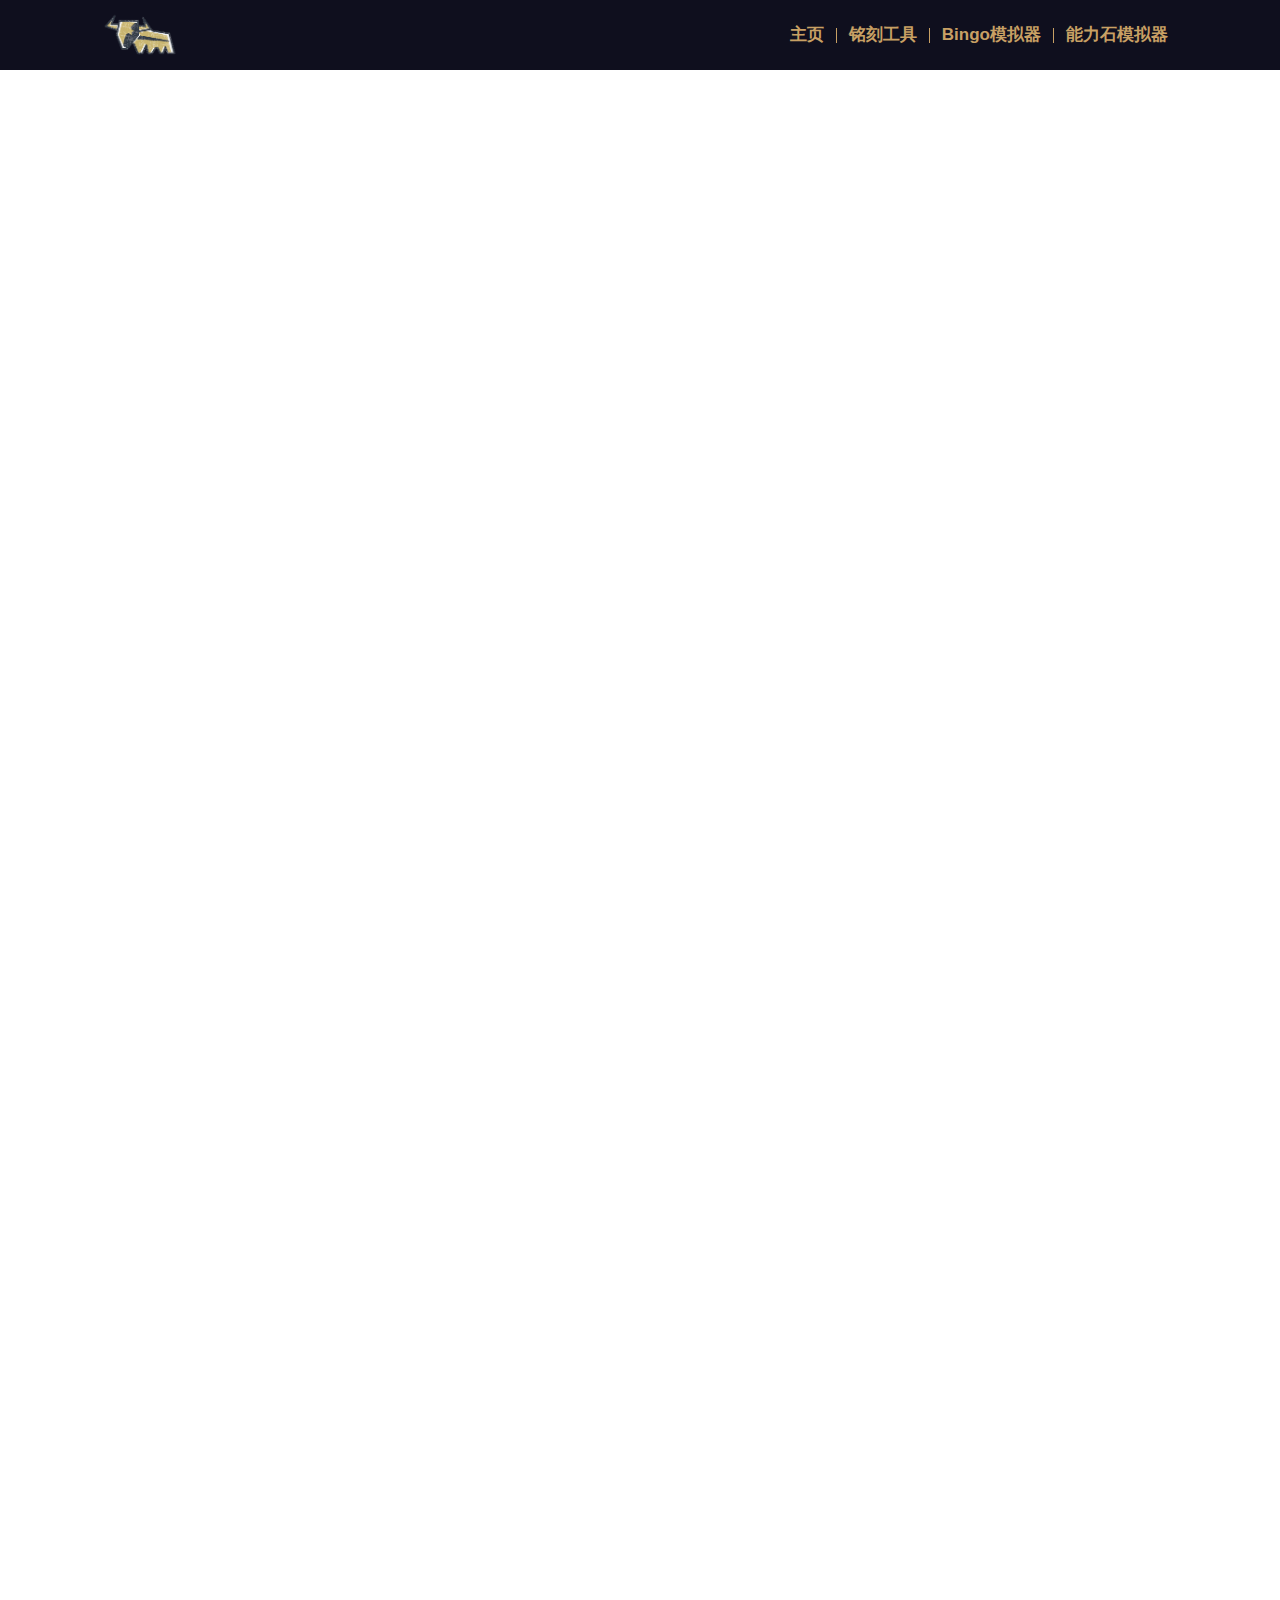
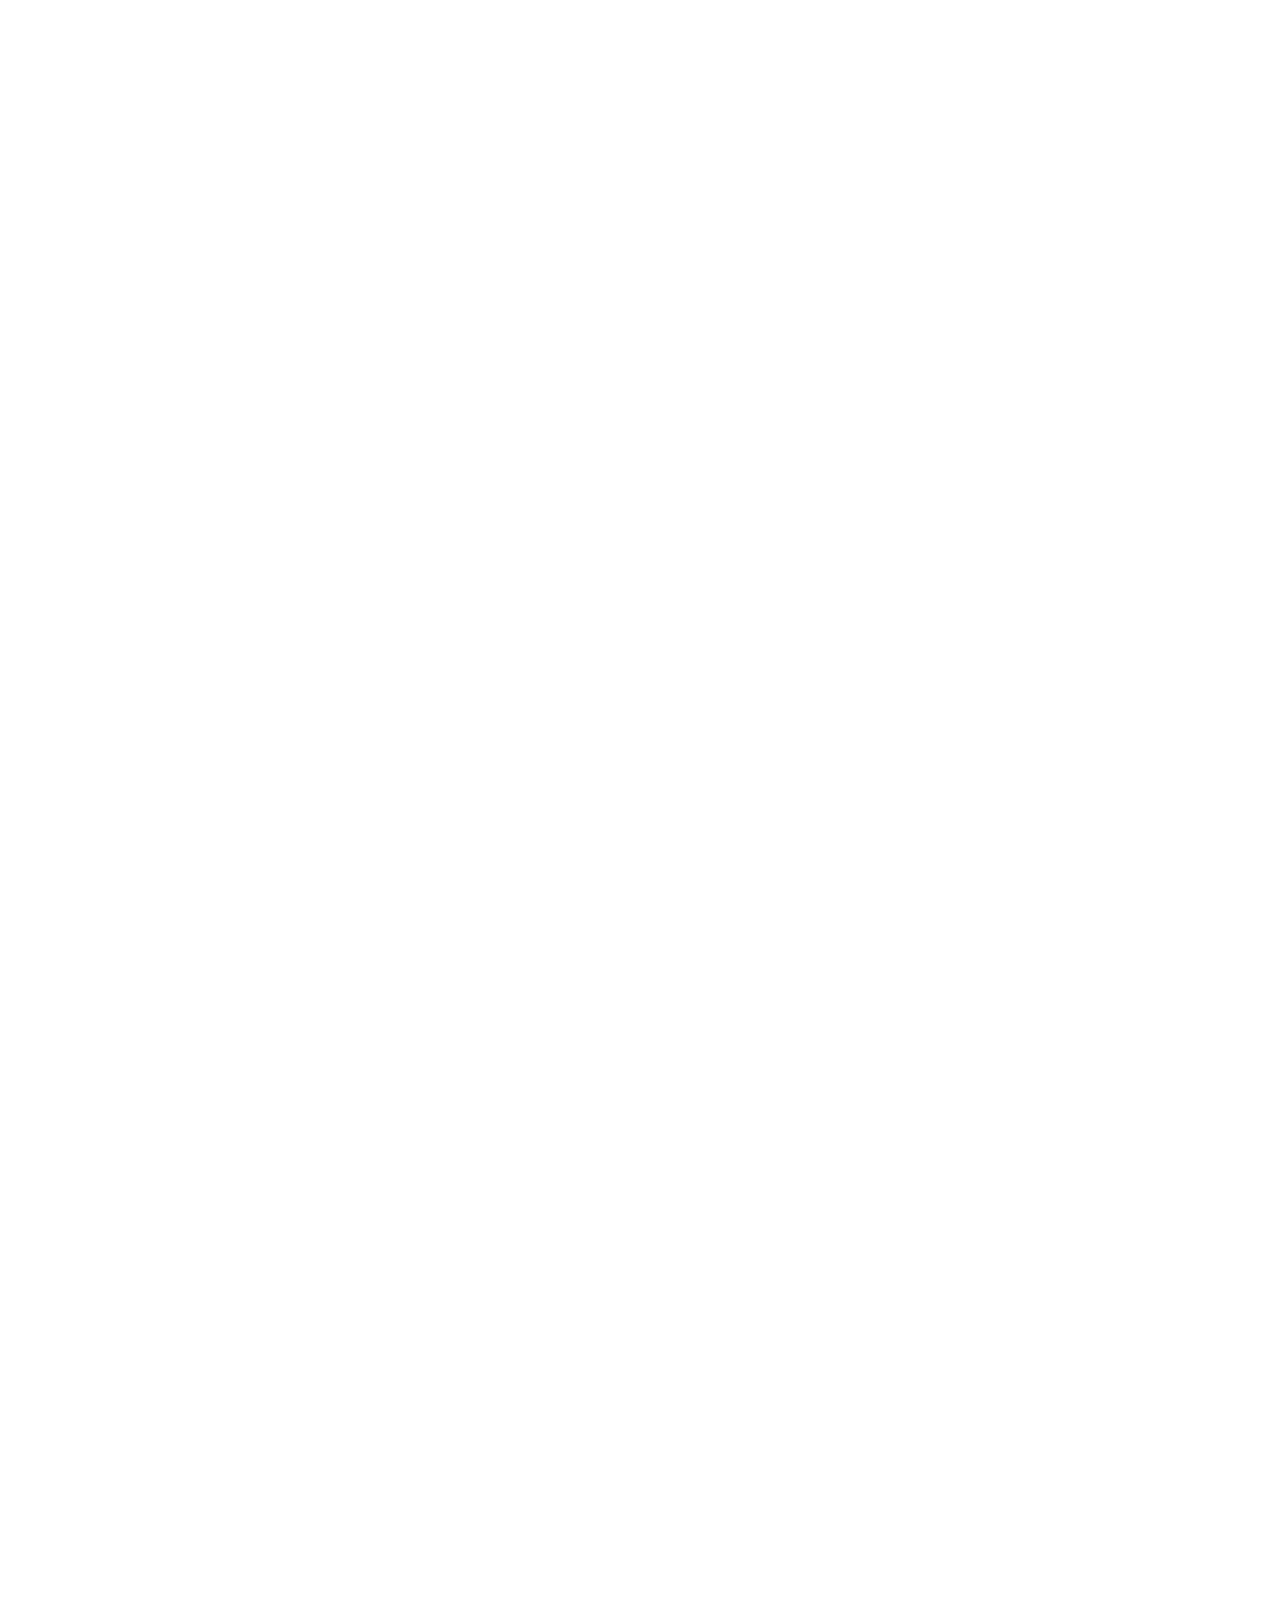
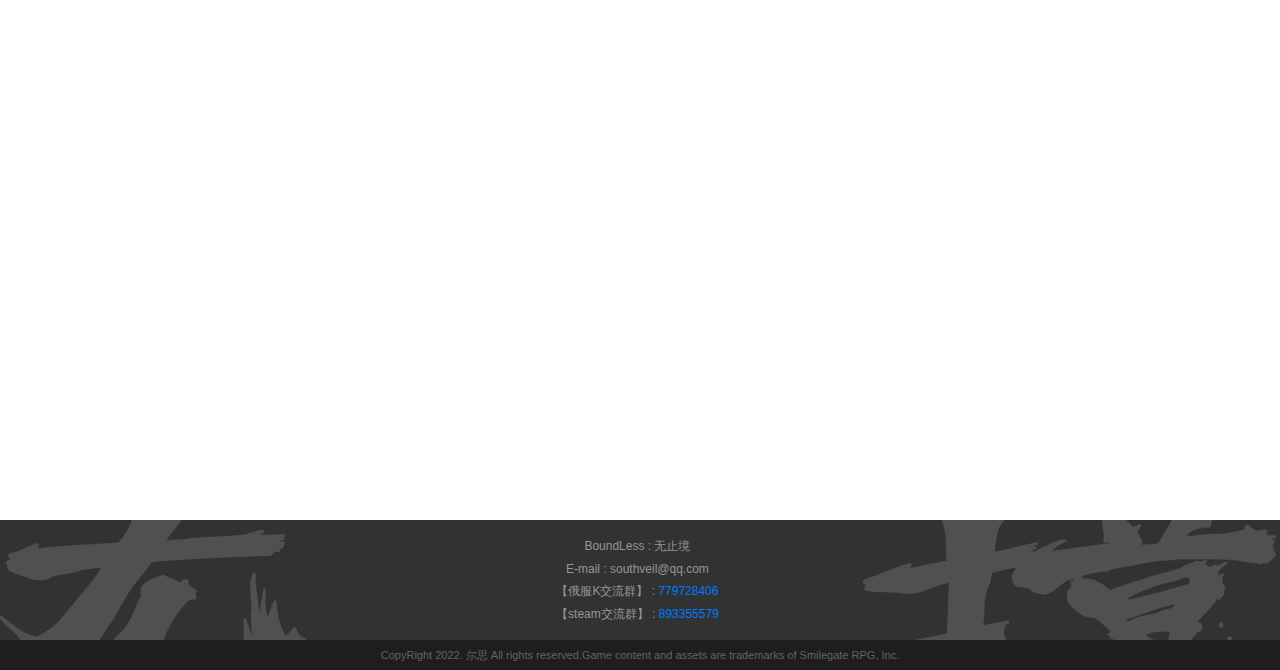
==== commit 0b4f8563: "Update bingo.html" ====
--- a/bingo.html
+++ b/bingo.html
@@ -65,7 +65,7 @@
 </div>
 <body>
 
-    <iframe style="width:100%;height: 3170px;vertical-align:bottom;" frameborder="no" scrolling="no" src="https://boundless.red/"></iframe>
+    <iframe style="width:100%;height: 3650px;vertical-align:bottom;" frameborder="no" scrolling="no" src="https://boundless.red/"></iframe>
 
 </body>
 <footer class="footer">
@@ -94,4 +94,4 @@
     <div class="copywright">CopyRight 2022. 尔思 All rights reserved.Game content and assets are trademarks of Smilegate RPG, Inc.</div>
 </footer>
 
-</html>+</html>
--- a/static/engrave.css
+++ b/static/engrave.css
@@ -37,7 +37,6 @@
     background: 0 0;
     color: var(--theme-0);
     border-radius: .25rem;
-    box-shadow: 0 3px 5px 0 rgb(0 0 0 / 19%);
     color: #fff;
     min-height: 500px;
 }
@@ -2904,7 +2903,6 @@
     }
 
     .cancel_button {
-        height: 4rem;
         width: 12rem;
         background: rgb(50, 50, 50);
         color: white;
@@ -2993,4 +2991,4 @@
         flex-flow: row;
         color: rgb(240, 150, 0);
     }
-}+}
